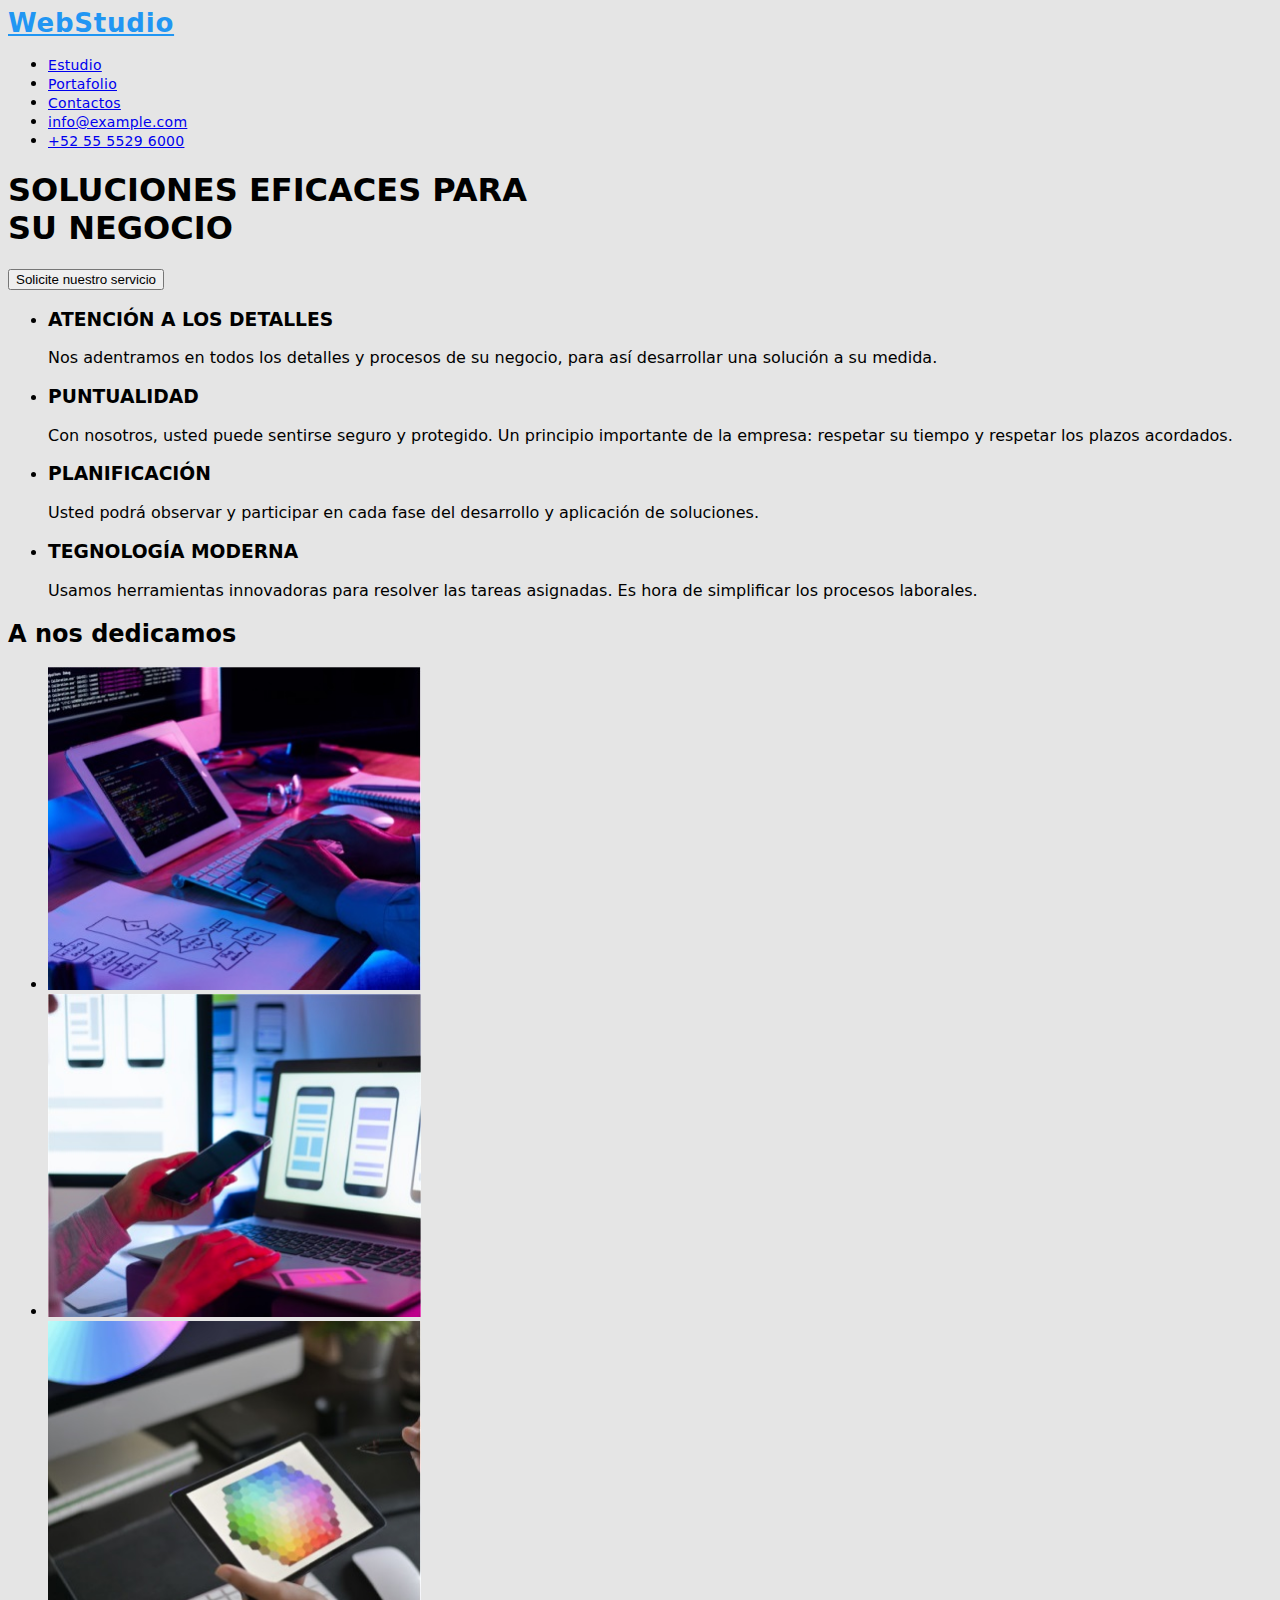
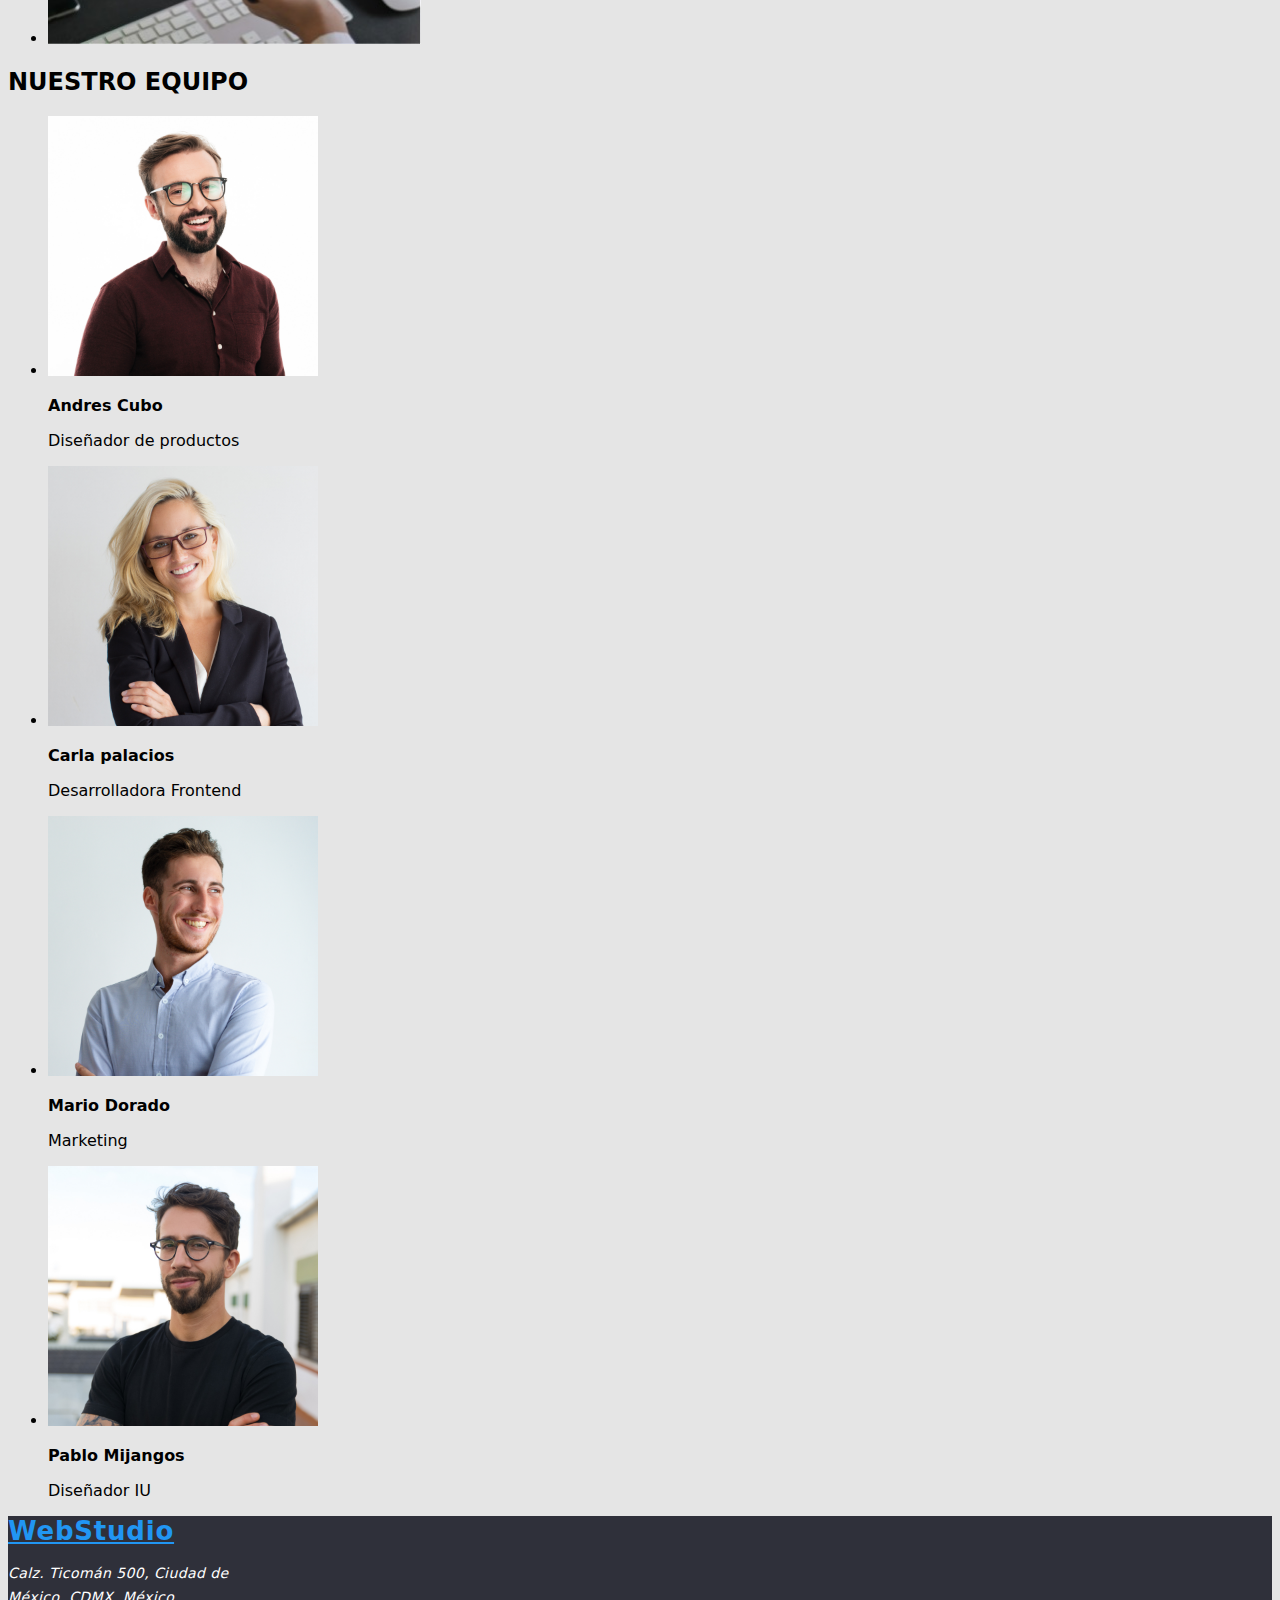
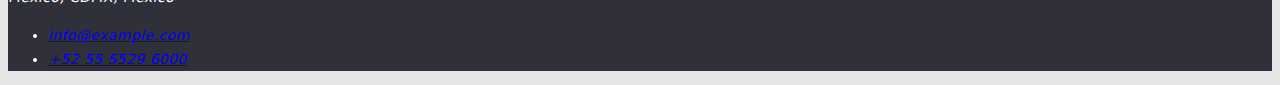
==== index.html @ b6fea5d9 "Cambio nombres y la carpeta estaban las imagenes" ====
<!DOCTYPE html>
<html lang="en">
  <head>
    <meta charset="UTF-8" />
    <meta http-equiv="X-UA-Compatible" content="IE=edge" />
    <meta name="viewport" content="width=device-width, initial-scale=1.0" />
    <title>Tarea de Casa</title>
    <link rel="stylesheet" href="css/styles.css" />
  </head>
  <body>
    <header>
      <nav>
        <a class="header-webstudio" href="WebStudio"> WebStudio</a>
        <ul>
          <li>
            <a class="header-text" href="./index.html"> Estudio</a>
          </li>
          <li>
            <a class="header-text" href="./portafolio.html"> Portafolio</a>
          </li>
          <li>
            <a class="header-text" href="Contactos"> Contactos</a>
          </li>
          <li>
            <a class="header-text" href="info@example.com">
              info@example.com
            </a>
          </li>
          <li>
            <a class="header-text" href="+525555296000"> +52 55 5529 6000 </a>
          </li>
        </ul>
      </nav>
    </header>
    <main>
      <section class="heroes">
        <h1 class="heroes-title">
          SOLUCIONES EFICACES PARA <br />
          SU NEGOCIO
        </h1>
        <button class="heroes-button" type="button">
          Solicite nuestro servicio
        </button>
      </section>
      <!--Grupo 1-->
      <section>
        <ul>
          <li>
            <h3 class="indicators-title">ATENCIÓN A LOS DETALLES</h3>
            <p class="indicators-text">
              Nos adentramos en todos los detalles y procesos de su negocio,
              para así desarrollar una solución a su medida.
            </p>
          </li>
          <li>
            <h3 class="indicators-title">PUNTUALIDAD</h3>
            <p class="indicators-text">
              Con nosotros, usted puede sentirse seguro y protegido. Un
              principio importante de la empresa: respetar su tiempo y respetar
              los plazos acordados.
            </p>
          </li>
          <li>
            <h3 class="indicators-title">PLANIFICACIÓN</h3>
            <p class="indicators-text">
              Usted podrá observar y participar en cada fase del desarrollo y
              aplicación de soluciones.
            </p>
          </li>
          <li>
            <h3 class="indicators-title">TEGNOLOGÍA MODERNA</h3>
            <p class="indicators-text">
              Usamos herramientas innovadoras para resolver las tareas
              asignadas. Es hora de simplificar los procesos laborales.
            </p>
          </li>
        </ul>
      </section>
      <!--Grupo 3-->
      <section>
        <h2 class="dedicate-title">A nos dedicamos</h2>
        <ul>
          <!--imagen 1-->
          <li>
            <img
              src="images.index/computablet1.jpg"
              alt="Computer"
              width="373"
              height="323"
            />
          </li>
          <!--imagen 3-->
          <li>
            <img
              src="images.index/compucelular2.jpg"
              alt="Computer"
              width="373"
              height="323"
            />
          </li>
          <!--imagen 4-->
          <li>
            <img
              src="images.index/tabletpaletacolores.jpg"
              alt="Computer"
              width="373"
              height="323"
            />
          </li>
        </ul>
      </section>
      <!--Grupo 2-->
      <section>
        <h2>NUESTRO EQUIPO</h2>
        <!--Tarjetas del equipo-->
        <ul>
          <!--Tarjeta 1-->
          <li>
            <img
              src="images.index/andrescubos.jpg"
              alt="Andres Cubos. Product designer"
              width="270"
              height="260"
            />
            <p class="name-employee"><b>Andres Cubo</b></p>
            <p class="function-employee">Diseñador de productos</p>
          </li>
          <!--Tarjeta 2-->
          <li>
            <img
              src="images.index/carlapalacios.jpg"
              alt="Carla Palacios. Front end developer"
              width="270"
              height="260"
            />
            <p class="name-employee"><b>Carla palacios</b></p>
            <p class="function-employee">Desarrolladora Frontend</p>
          </li>
          <!--Tarjeta 3-->
          <li>
            <img
              src="images.index/mariodorado.jpg"
              alt="Mario dorado. Marketing"
              width="270"
              height="260"
            />
            <p class="name-employee"><b>Mario Dorado</b></p>
            <p class="function-employee">Marketing</p>
          </li>
          <!--Tarjeta 4-->
          <li>
            <img
              src="images.index/pablomijangos.jpg"
              alt="Pablo Mijangos. Designer IU"
              width="270"
              height="260"
            />
            <p class="name-employee"><b>Pablo Mijangos</b></p>
            <p class="function-employee">Diseñador IU</p>
          </li>
        </ul>
      </section>
    </main>
    <!--Base-->
    <footer>
      <a class="header-webstudio" href="WebStudio"> WebStudio</a>
      <address>
        <p class="contents-footer-direction">
          Calz. Ticomán 500, Ciudad de <br />México, CDMX, México
        </p>
        <ul>
          <li>
            <a class="contents-footer-contact" href="info@example.com">
              info@example.com</a
            >
          </li>
          <li>
            <a class="contents-footer-contact" href="+525555296000">
              +52 55 5529 6000
            </a>
          </li>
        </ul>
      </address>
    </footer>
  </body>
</html>
---- css/styles.css ----
body {
  background-color: #e5e5e5;
  font-family: system-ui, -apple-system, BlinkMacSystemFont, 'Segoe UI', Roboto,
    Oxygen, Ubuntu, Cantarell, 'Open Sans', 'Helvetica Neue', sans-serif;
}

.header-webstudio {
  color: #2196f3;
  font-size: 26px;
  font-weight: 700;
  line-height: 31px;
  letter-spacing: 0.03em;
  text-align: left;
}

.header-text {
  font-size: 14px;
  font-weight: 500;
  line-height: 16px;
  letter-spacing: 0.02em;
  text-align: left;
}

.filter-briefcase {
  font-size: 16px;
  font-weight: 500;
  line-height: 26px;
  letter-spacing: 0.03em;
  text-align: center;
}

.title-information {
  font-size: 18px;
  font-weight: 700;
  line-height: 36px;
  letter-spacing: 0.06em;
  text-align: left;
}

.contens-information {
  color: #757575;
  font-size: 16px;
  font-weight: 400;
  line-height: 30px;
  letter-spacing: 0.03em;
  text-align: left;
}

footer {
  color: white;
  background-color: #2f303a;
  font-size: 14px;
  font-weight: 400;
  line-height: 24px;
  letter-spacing: 0.03em;
  text-align: left;
}

.a-footer {
  color: #ffffff99;
}
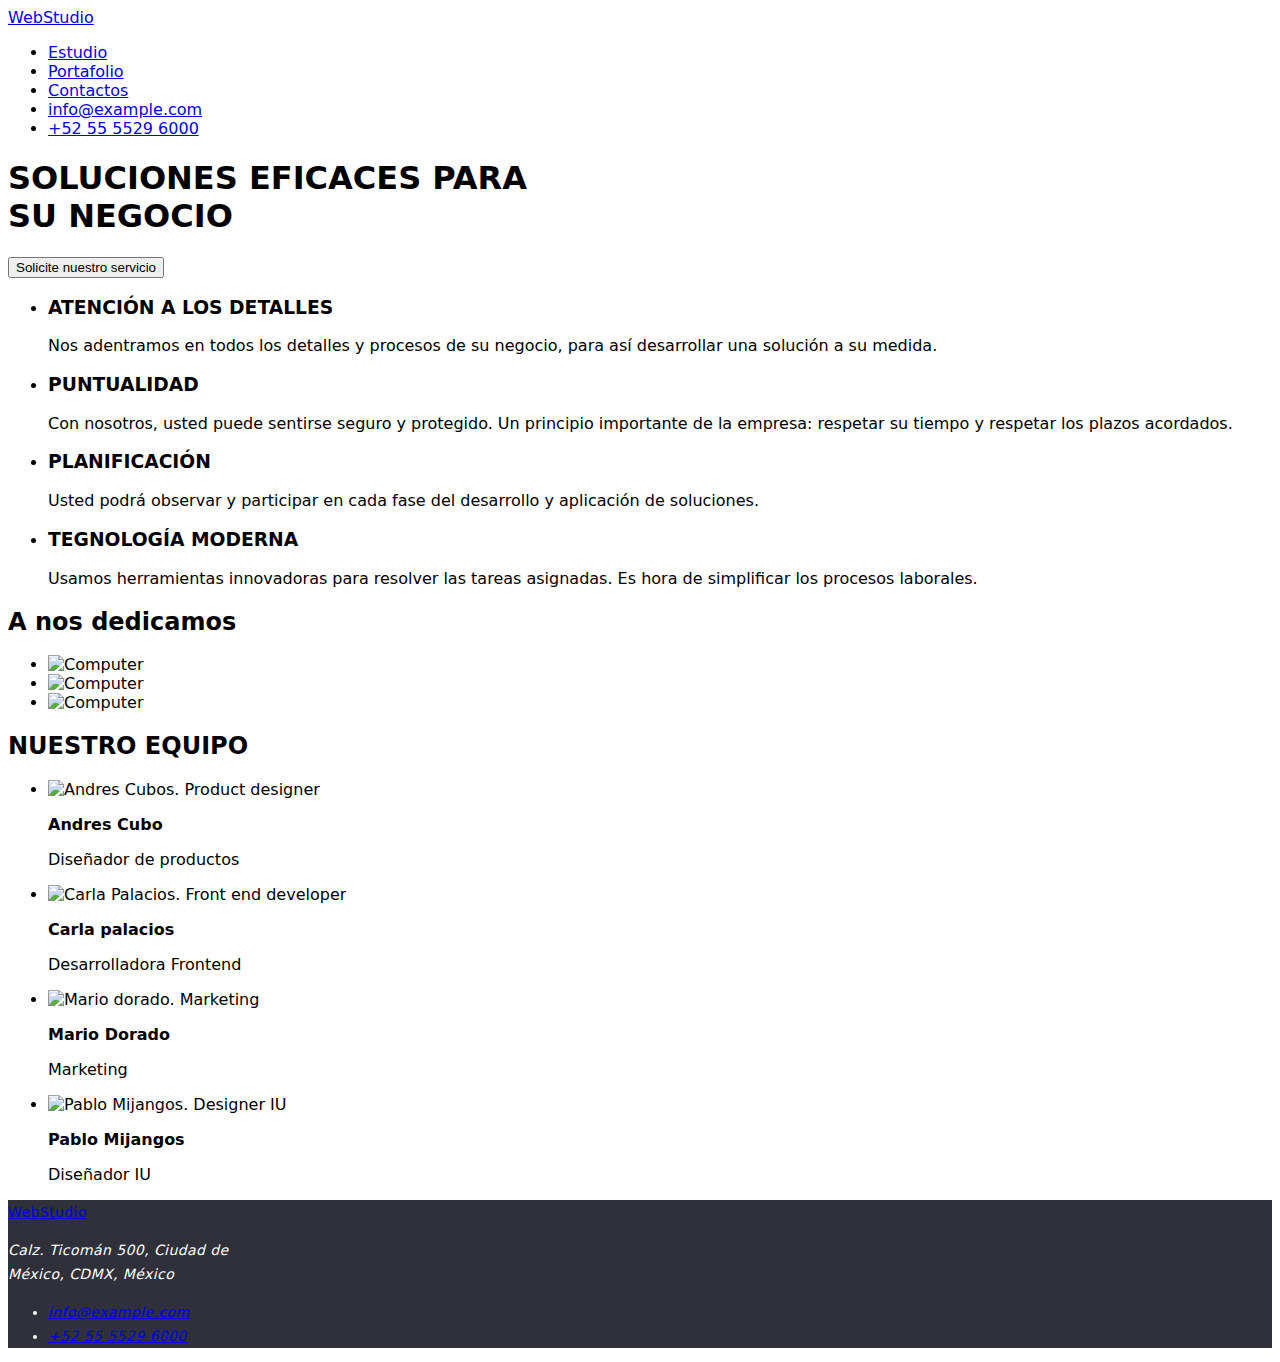
==== commit 4f17a191: "Cambios para que se permita apreciar las fuentes" ====
--- a/index.html
+++ b/index.html
@@ -6,6 +6,12 @@
     <meta name="viewport" content="width=device-width, initial-scale=1.0" />
     <title>Tarea de Casa</title>
     <link rel="stylesheet" href="css/styles.css" />
+    <link rel="preconnect" href="https://fonts.googleapis.com" />
+    <link rel="preconnect" href="https://fonts.gstatic.com" crossorigin />
+    <link
+      href="https://fonts.googleapis.com/css2?family=Raleway:wght@700&family=Roboto:wght@400;500;700;900&display=swap"
+      rel="stylesheet"
+    />
   </head>
   <body>
     <header>
@@ -78,12 +84,12 @@
       </section>
       <!--Grupo 3-->
       <section>
-        <h2 class="dedicate-title">A nos dedicamos</h2>
+        <h2 class="dedicate-our-title">A nos dedicamos</h2>
         <ul>
           <!--imagen 1-->
           <li>
             <img
-              src="images.index/computablet1.jpg"
+              src="./images/computablet1.jpg"
               alt="Computer"
               width="373"
               height="323"
@@ -92,7 +98,7 @@
           <!--imagen 3-->
           <li>
             <img
-              src="images.index/compucelular2.jpg"
+              src="./images/compucelular2.jpg"
               alt="Computer"
               width="373"
               height="323"
@@ -101,7 +107,7 @@
           <!--imagen 4-->
           <li>
             <img
-              src="images.index/tabletpaletacolores.jpg"
+              src="./images/tabletpaletacolores.jpg"
               alt="Computer"
               width="373"
               height="323"
@@ -111,13 +117,13 @@
       </section>
       <!--Grupo 2-->
       <section>
-        <h2>NUESTRO EQUIPO</h2>
+        <h2 class="dedicate-our-title">NUESTRO EQUIPO</h2>
         <!--Tarjetas del equipo-->
         <ul>
           <!--Tarjeta 1-->
           <li>
             <img
-              src="images.index/andrescubos.jpg"
+              src="./images/andrescubos.jpg"
               alt="Andres Cubos. Product designer"
               width="270"
               height="260"
@@ -128,7 +134,7 @@
           <!--Tarjeta 2-->
           <li>
             <img
-              src="images.index/carlapalacios.jpg"
+              src="./images/carlapalacios.jpg"
               alt="Carla Palacios. Front end developer"
               width="270"
               height="260"
@@ -139,7 +145,7 @@
           <!--Tarjeta 3-->
           <li>
             <img
-              src="images.index/mariodorado.jpg"
+              src="./images/mariodorado.jpg"
               alt="Mario dorado. Marketing"
               width="270"
               height="260"
@@ -150,7 +156,7 @@
           <!--Tarjeta 4-->
           <li>
             <img
-              src="images.index/pablomijangos.jpg"
+              src="./images/pablomijangos.jpg"
               alt="Pablo Mijangos. Designer IU"
               width="270"
               height="260"
@@ -165,19 +171,15 @@
     <footer>
       <a class="header-webstudio" href="WebStudio"> WebStudio</a>
       <address>
-        <p class="contents-footer-direction">
+        <p class="p-footer">
           Calz. Ticomán 500, Ciudad de <br />México, CDMX, México
         </p>
         <ul>
           <li>
-            <a class="contents-footer-contact" href="info@example.com">
-              info@example.com</a
-            >
+            <a class="a-footer" href="info@example.com"> info@example.com</a>
           </li>
           <li>
-            <a class="contents-footer-contact" href="+525555296000">
-              +52 55 5529 6000
-            </a>
+            <a class="a-footer" href="+525555296000"> +52 55 5529 6000 </a>
           </li>
         </ul>
       </address>
--- a/css/styles.css
+++ b/css/styles.css
@@ -1,10 +1,11 @@
 body {
-  background-color: #e5e5e5;
   font-family: system-ui, -apple-system, BlinkMacSystemFont, 'Segoe UI', Roboto,
     Oxygen, Ubuntu, Cantarell, 'Open Sans', 'Helvetica Neue', sans-serif;
 }
 
-.header-webstudio {
+.header-webstudio:hover,
+.header-webstudio:focus {
+  font-family: 'Raleway', sans-serif;
   color: #2196f3;
   font-size: 26px;
   font-weight: 700;
@@ -13,7 +14,9 @@
   text-align: left;
 }
 
-.header-text {
+.header-text:hover,
+.header-text:focus {
+  background-color: #2196f3;
   font-size: 14px;
   font-weight: 500;
   line-height: 16px;
@@ -21,7 +24,11 @@
   text-align: left;
 }
 
-.filter-briefcase {
+.filter-briefcase:hover,
+.filter-briefcase:focus {
+  color: white;
+  border-radius: 4px;
+  background-color: #2196f3;
   font-size: 16px;
   font-weight: 500;
   line-height: 26px;
@@ -30,6 +37,7 @@
 }
 
 .title-information {
+  cursor: pointer;
   font-size: 18px;
   font-weight: 700;
   line-height: 36px;
@@ -38,9 +46,9 @@
 }
 
 .contens-information {
+  cursor: pointer;
   color: #757575;
   font-size: 16px;
-  font-weight: 400;
   line-height: 30px;
   letter-spacing: 0.03em;
   text-align: left;
@@ -56,6 +64,18 @@
   text-align: left;
 }
 
-.a-footer {
+.a-footer:hover,
+.a-footer:focus {
+  background-color: #2196f3;
   color: #ffffff99;
 }
+
+.p-footer:hover,
+.p-footer:focus {
+  background-color: #2196f3;
+  font-size: 14px;
+  font-weight: 400;
+  line-height: 24px;
+  letter-spacing: 0.03em;
+  text-align: left;
+}
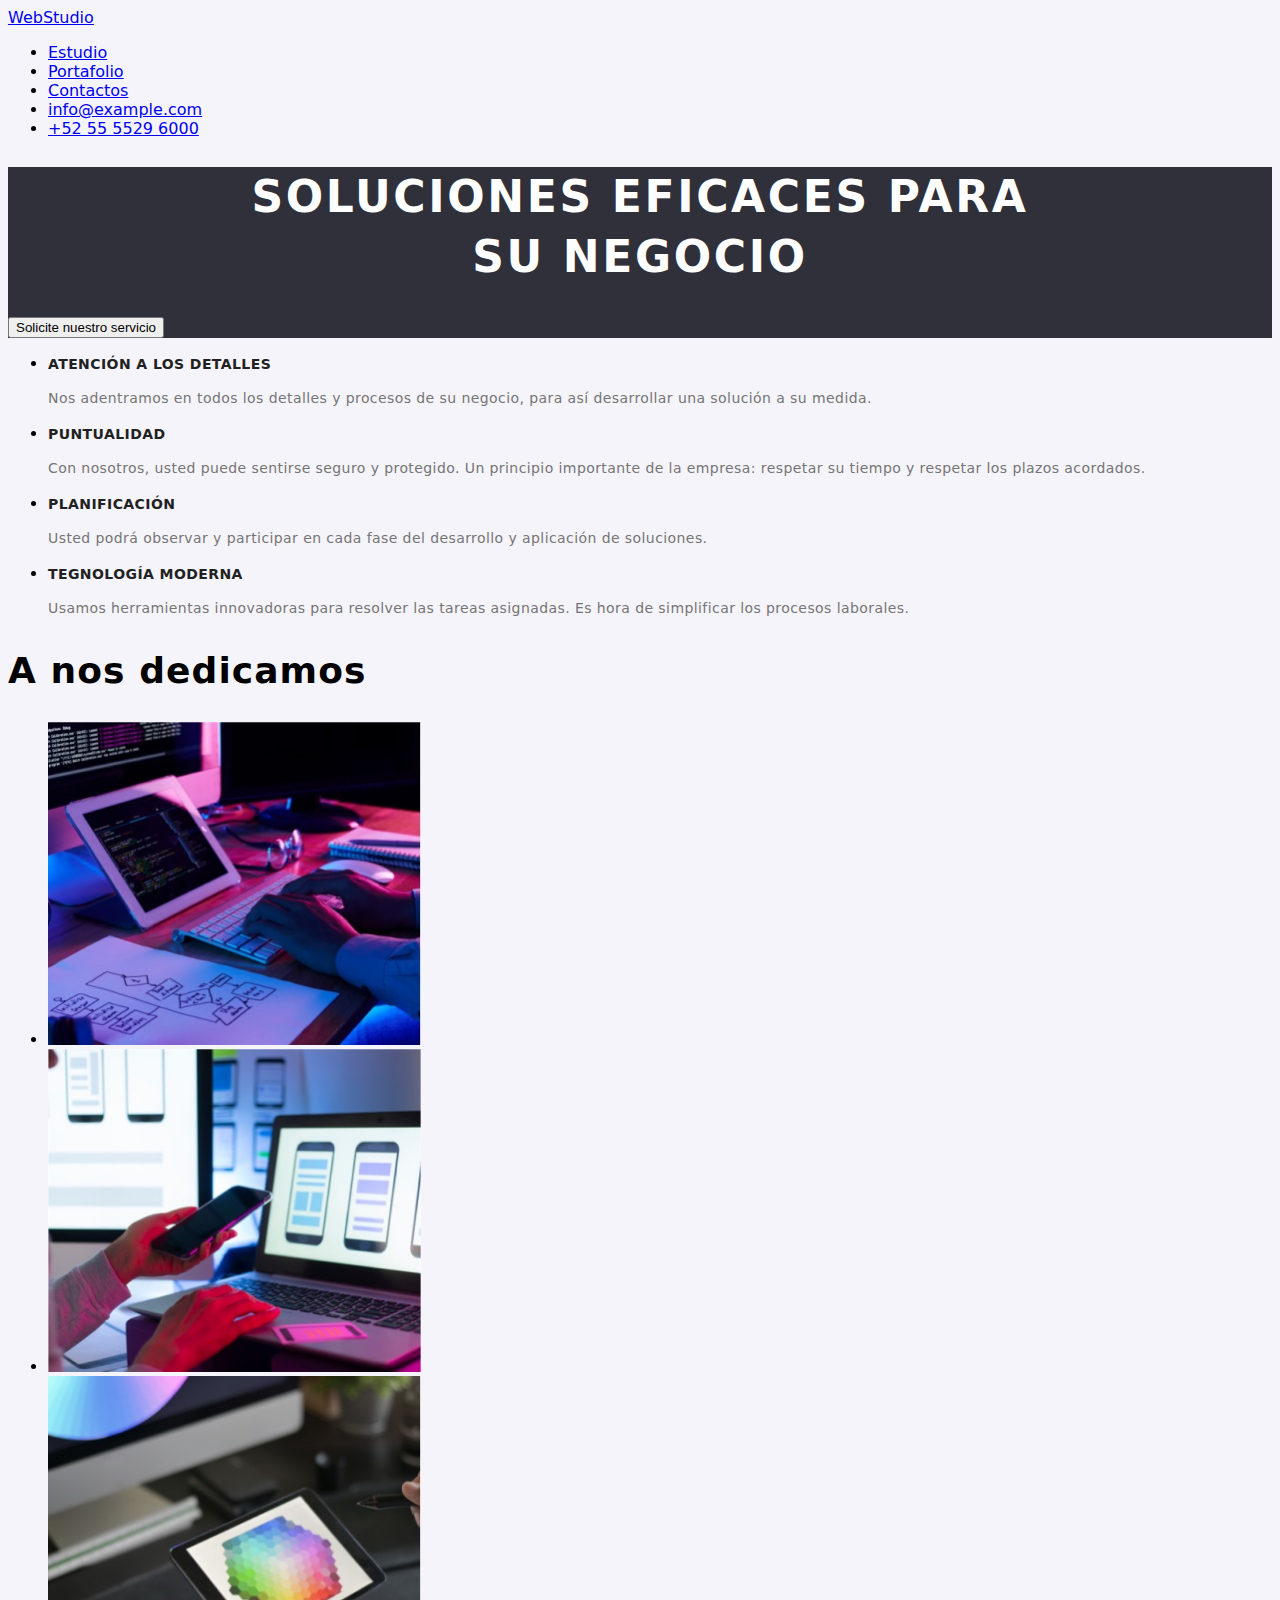
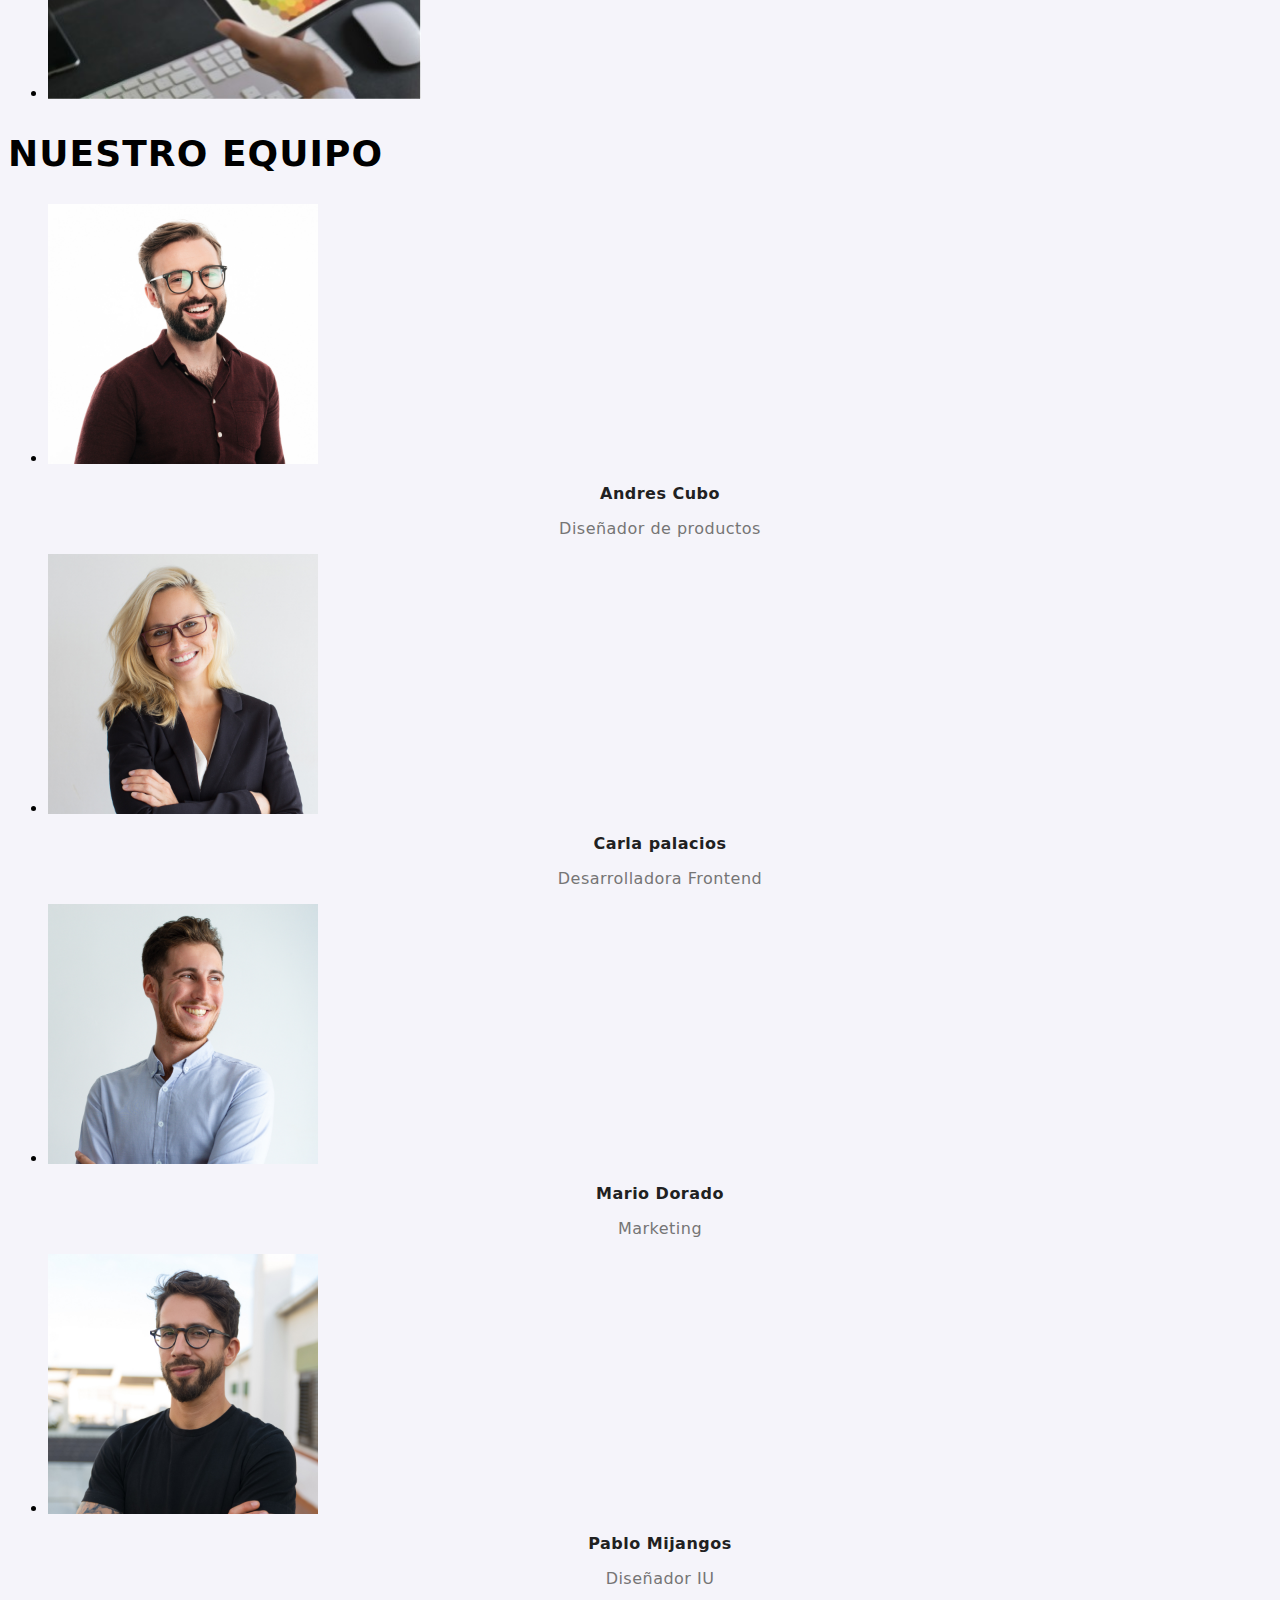
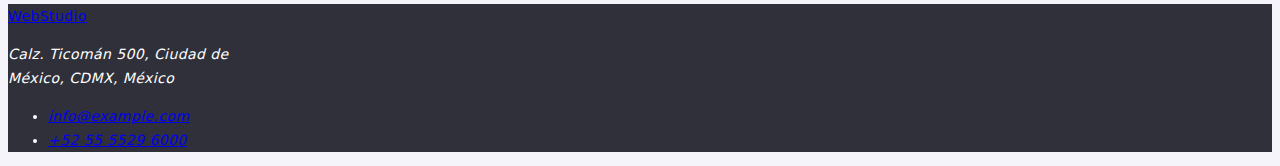
==== commit 2c4cb8cb: "agregar styles de index" ====
--- a/index.html
+++ b/index.html
@@ -5,7 +5,7 @@
     <meta http-equiv="X-UA-Compatible" content="IE=edge" />
     <meta name="viewport" content="width=device-width, initial-scale=1.0" />
     <title>Tarea de Casa</title>
-    <link rel="stylesheet" href="css/styles.css" />
+    <link rel="stylesheet" href="css/styless.css" />
     <link rel="preconnect" href="https://fonts.googleapis.com" />
     <link rel="preconnect" href="https://fonts.gstatic.com" crossorigin />
     <link
--- a/css/styless.css
+++ b/css/styless.css
@@ -0,0 +1,119 @@
+body {
+  background-color: #f5f4fa;
+  font-family: system-ui, -apple-system, BlinkMacSystemFont, 'Segoe UI', Roboto,
+    Oxygen, Ubuntu, Cantarell, 'Open Sans', 'Helvetica Neue', sans-serif;
+}
+
+.header-webstudio:hover,
+.header-webstudio:focus {
+  font-family: 'Raleway', sans-serif;
+  color: #2196f3;
+  font-size: 26px;
+  font-weight: 700;
+  line-height: 31px;
+  letter-spacing: 0.03em;
+  text-align: left;
+}
+
+.header-text:hover,
+.header-text:focus {
+  background-color: #2196f3;
+  font-size: 14px;
+  font-weight: 500;
+  line-height: 16px;
+  letter-spacing: 0.02em;
+  text-align: left;
+}
+
+.heroes {
+  background-color: #2f303a;
+}
+
+.heroes-title {
+  color: white;
+  font-size: 44px;
+  font-weight: 900;
+  line-height: 60px;
+  letter-spacing: 0.06em;
+  text-align: center;
+}
+
+.heroes-button:hover,
+.heroes-button:focus {
+  background-color: #2196f3;
+  color: white;
+  font-size: 16px;
+  font-weight: 700;
+  line-height: 30px;
+  letter-spacing: 0.06em;
+  text-align: center;
+}
+
+.indicators-title {
+  color: #212121;
+  font-size: 14px;
+  font-weight: 700;
+  line-height: 16px;
+  letter-spacing: 0.03em;
+  text-align: left;
+}
+
+.indicators-text {
+  color: #757575;
+  font-size: 14px;
+  font-weight: 400;
+  line-height: 24px;
+  letter-spacing: 0.03em;
+  text-align: left;
+}
+
+.dedicate-our-title {
+  font-size: 36px;
+  font-weight: 700;
+  line-height: 42px;
+  letter-spacing: 0.03em;
+}
+
+.name-employee {
+  color: #212121;
+  font-size: 16px;
+  font-weight: 500;
+  line-height: 19px;
+  letter-spacing: 0.03em;
+  text-align: center;
+}
+
+.function-employee {
+  color: #757575;
+  font-size: 16px;
+  font-weight: 400;
+  line-height: 19px;
+  letter-spacing: 0.03em;
+  text-align: center;
+}
+
+footer {
+  color: white;
+  background-color: #2f303a;
+  font-size: 14px;
+  font-weight: 400;
+  line-height: 24px;
+  letter-spacing: 0.03em;
+  text-align: left;
+}
+
+.a-footer:hover,
+.a-footer:focus {
+  background-color: #2196f3;
+  color: #ffffff99;
+}
+
+.p-footer:hover,
+.p-footer:focus {
+  background-color: #2196f3;
+  font-size: 14px;
+  font-weight: 400;
+  line-height: 24px;
+  letter-spacing: 0.03em;
+  text-align: left;
+}
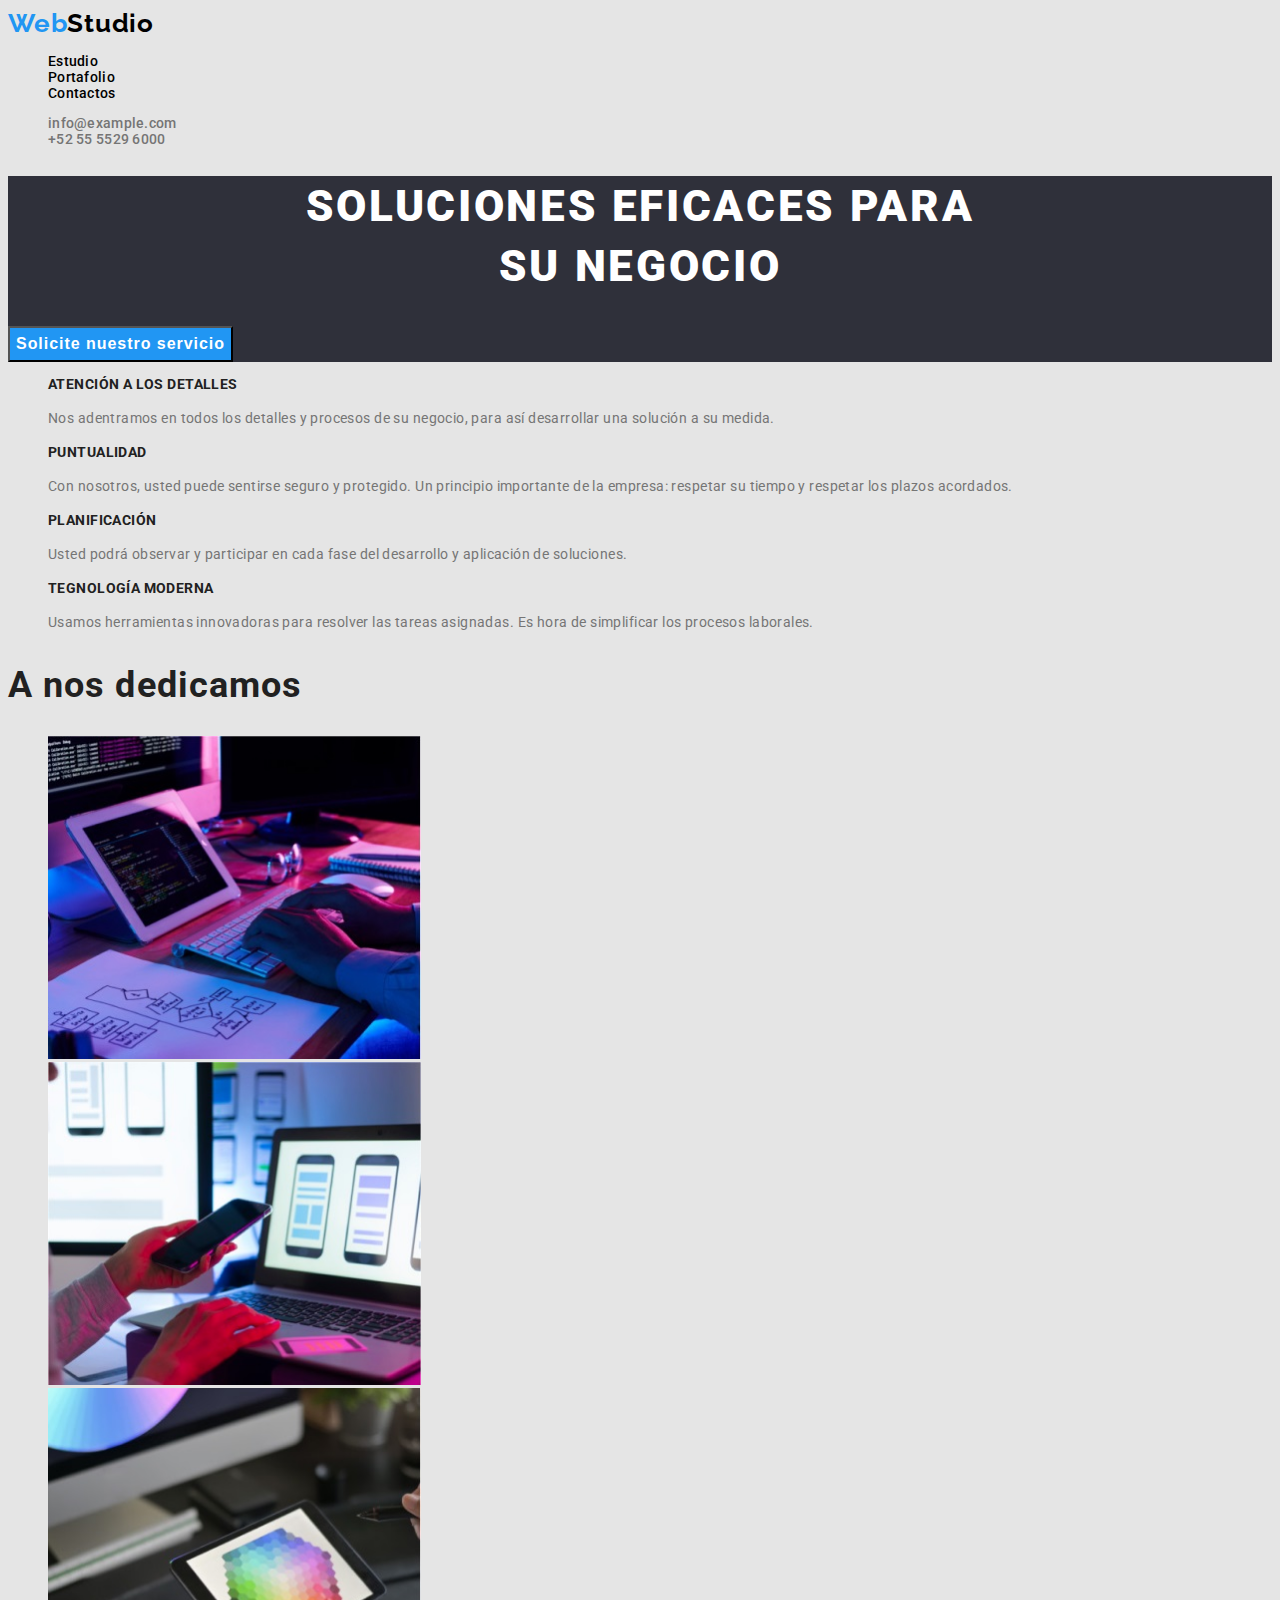
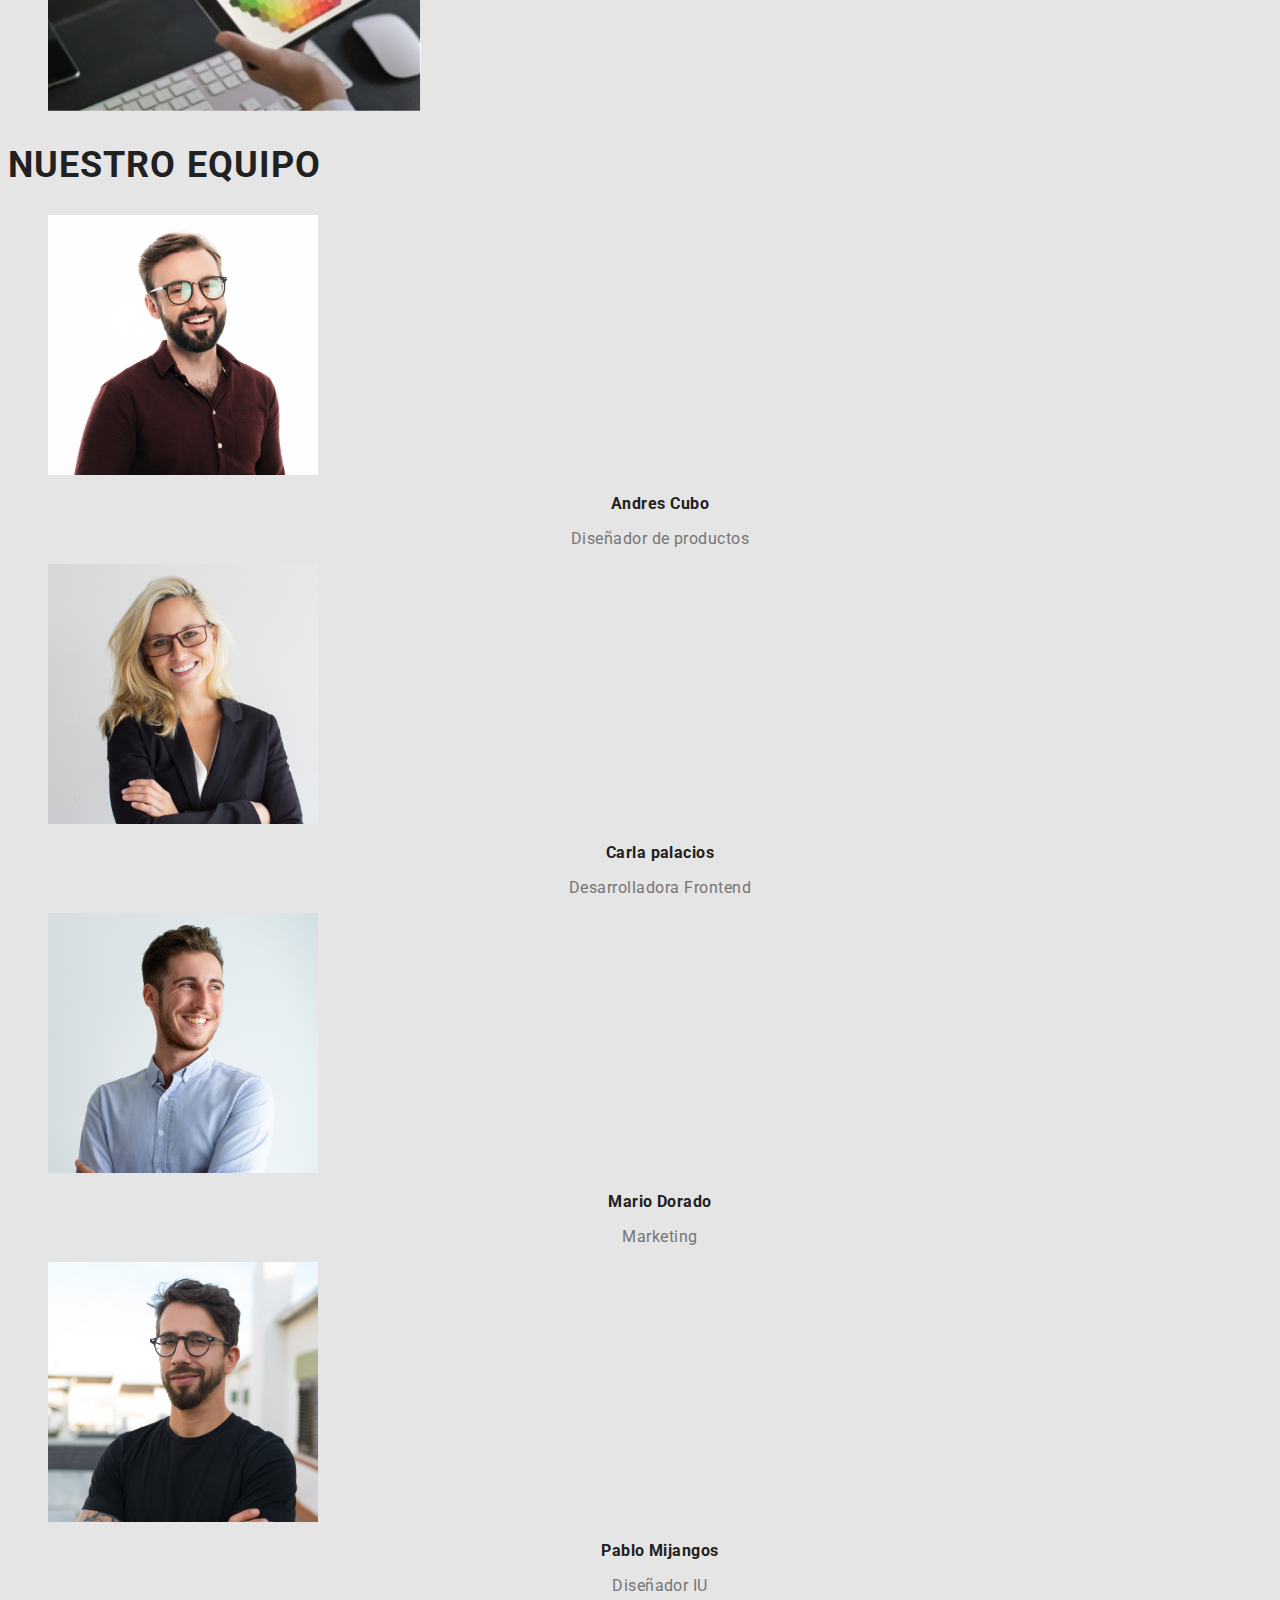
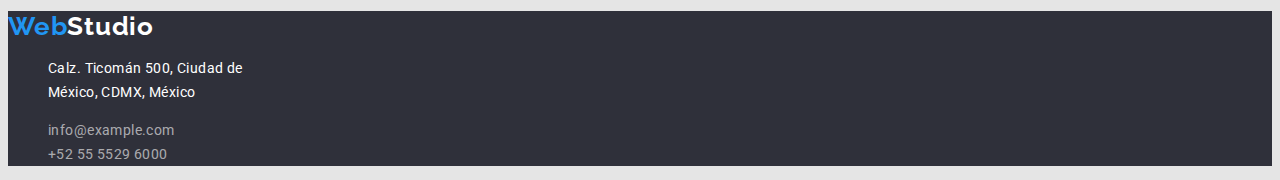
==== commit a4e3e186: "Cambios pertinentes para entrega 5" ====
--- a/index.html
+++ b/index.html
@@ -16,7 +16,10 @@
   <body>
     <header>
       <nav>
-        <a class="header-webstudio" href="WebStudio"> WebStudio</a>
+        <a class="header-webstudio" href="webStudio">
+          <span style="color: #2196f3">Web</span
+          ><span style="color: black">Studio</span></a
+        >
         <ul>
           <li>
             <a class="header-text" href="./index.html"> Estudio</a>
@@ -27,13 +30,15 @@
           <li>
             <a class="header-text" href="Contactos"> Contactos</a>
           </li>
+        </ul>
+        <ul>
           <li>
-            <a class="header-text" href="info@example.com">
+            <a class="a-header-text" href="info@example.com">
               info@example.com
             </a>
           </li>
           <li>
-            <a class="header-text" href="+525555296000"> +52 55 5529 6000 </a>
+            <a class="a-header-text" href="+525555296000"> +52 55 5529 6000 </a>
           </li>
         </ul>
       </nav>
@@ -169,7 +174,10 @@
     </main>
     <!--Base-->
     <footer>
-      <a class="header-webstudio" href="WebStudio"> WebStudio</a>
+      <a class="header-webstudio" href="webStudio">
+        <span style="color: #2196f3">Web</span
+        ><span style="color: white">Studio</span></a
+      >
       <address>
         <p class="p-footer">
           Calz. Ticomán 500, Ciudad de <br />México, CDMX, México
--- a/css/styless.css
+++ b/css/styless.css
@@ -1,11 +1,23 @@
 body {
-  background-color: #f5f4fa;
-  font-family: system-ui, -apple-system, BlinkMacSystemFont, 'Segoe UI', Roboto,
-    Oxygen, Ubuntu, Cantarell, 'Open Sans', 'Helvetica Neue', sans-serif;
+  font-size: 14px;
+  font-family: 'Roboto', sans-serif;
+  letter-spacing: 0.03em;
+  color: #212121;
+  background-color: #e5e5e5;
 }
 
-.header-webstudio:hover,
-.header-webstudio:focus {
+ul {
+  list-style: none;
+}
+
+a:link {
+  text-decoration: none;
+}
+a:visited {
+  text-decoration: none;
+}
+
+.header-webstudio {
   font-family: 'Raleway', sans-serif;
   color: #2196f3;
   font-size: 26px;
@@ -15,14 +27,21 @@
   text-align: left;
 }
 
-.header-text:hover,
-.header-text:focus {
-  background-color: #2196f3;
+.header-text {
+  color: black;
   font-size: 14px;
   font-weight: 500;
   line-height: 16px;
   letter-spacing: 0.02em;
   text-align: left;
+}
+
+.a-header-text {
+  color: #757575;
+  font-weight: 500;
+  font-size: 14px;
+  line-height: 16px;
+  letter-spacing: 0.02em;
 }
 
 .heroes {
@@ -38,8 +57,7 @@
   text-align: center;
 }
 
-.heroes-button:hover,
-.heroes-button:focus {
+.heroes-button {
   background-color: #2196f3;
   color: white;
   font-size: 16px;
@@ -102,18 +120,20 @@
   text-align: left;
 }
 
-.a-footer:hover,
-.a-footer:focus {
-  background-color: #2196f3;
-  color: #ffffff99;
+.a-footer {
+  font-style: normal;
+  font-weight: 400;
+  font-size: 14px;
+  line-height: 24px;
+  color: rgba(255, 255, 255, 0.6);
+  text-align: left;
 }
 
-.p-footer:hover,
-.p-footer:focus {
-  background-color: #2196f3;
+.p-footer {
+  font-style: normal;
   font-size: 14px;
   font-weight: 400;
   line-height: 24px;
   letter-spacing: 0.03em;
-  text-align: left;
+  margin-left: 40px;
 }
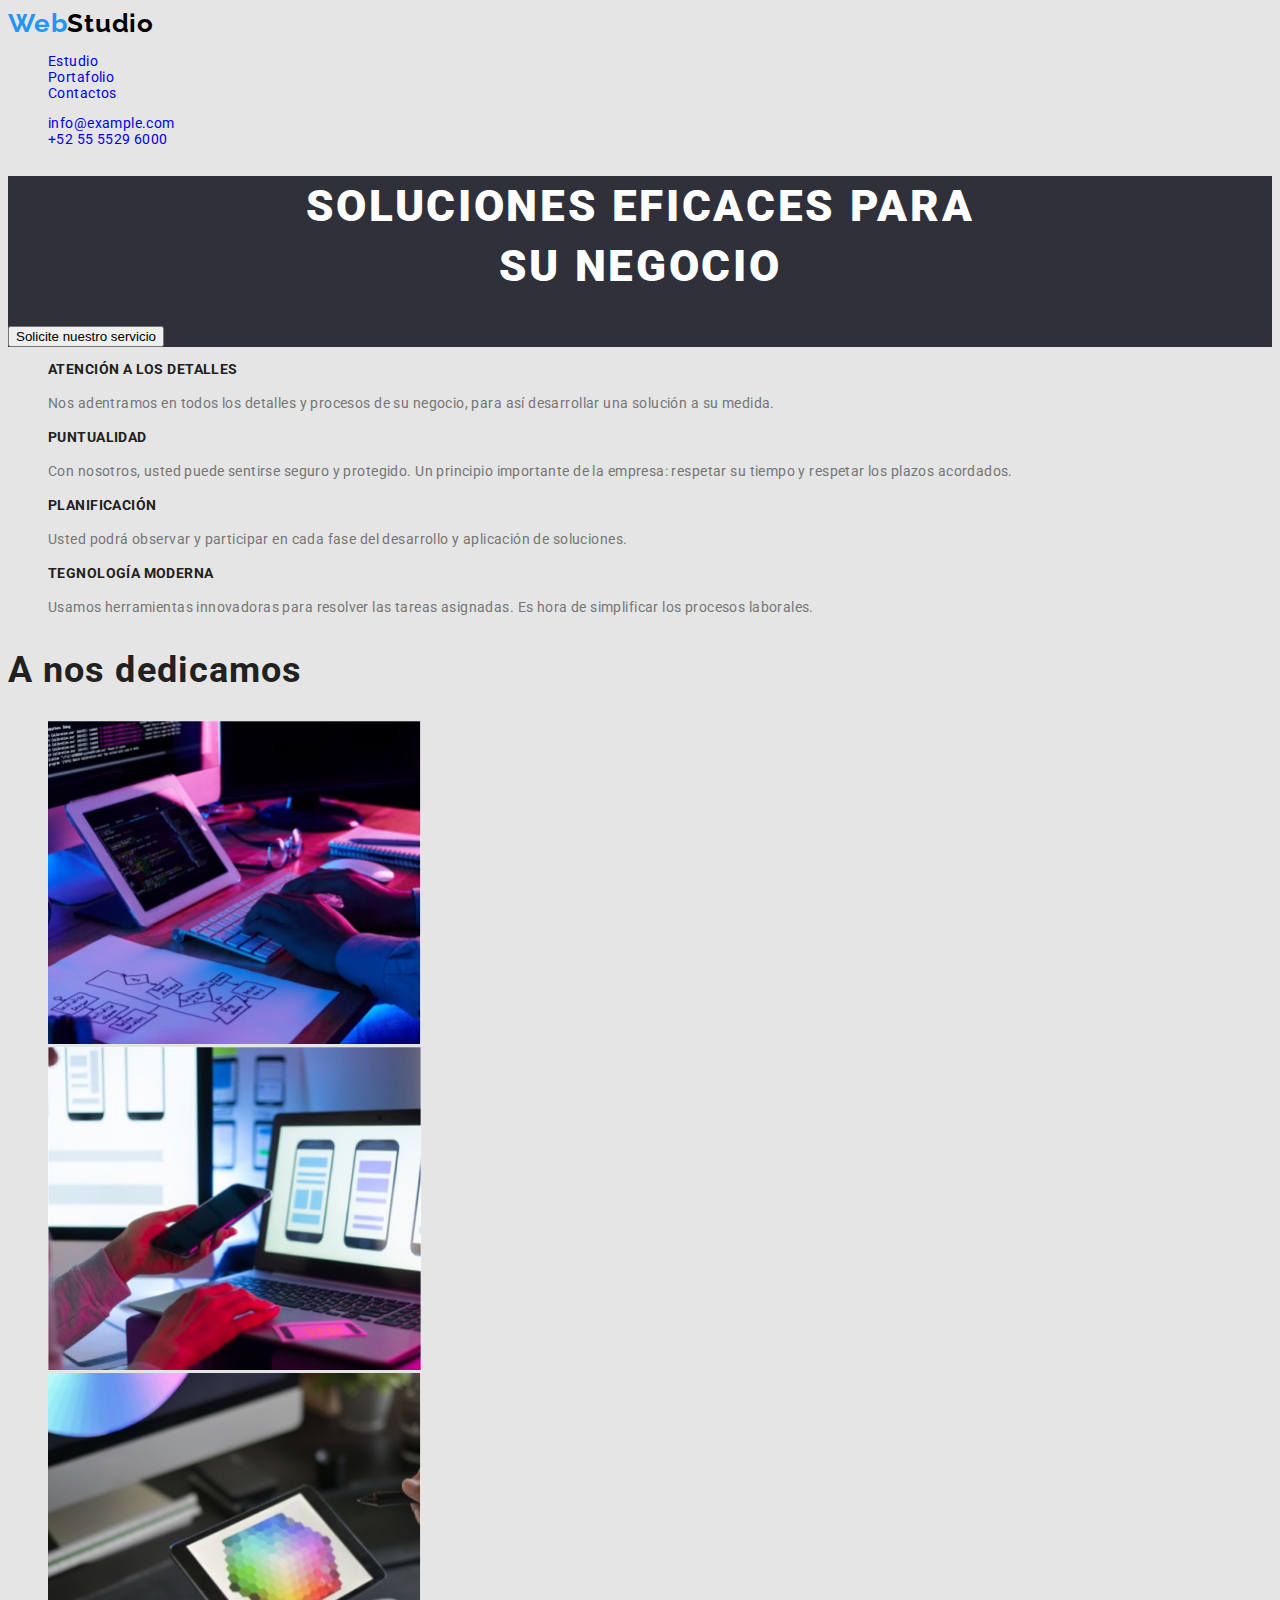
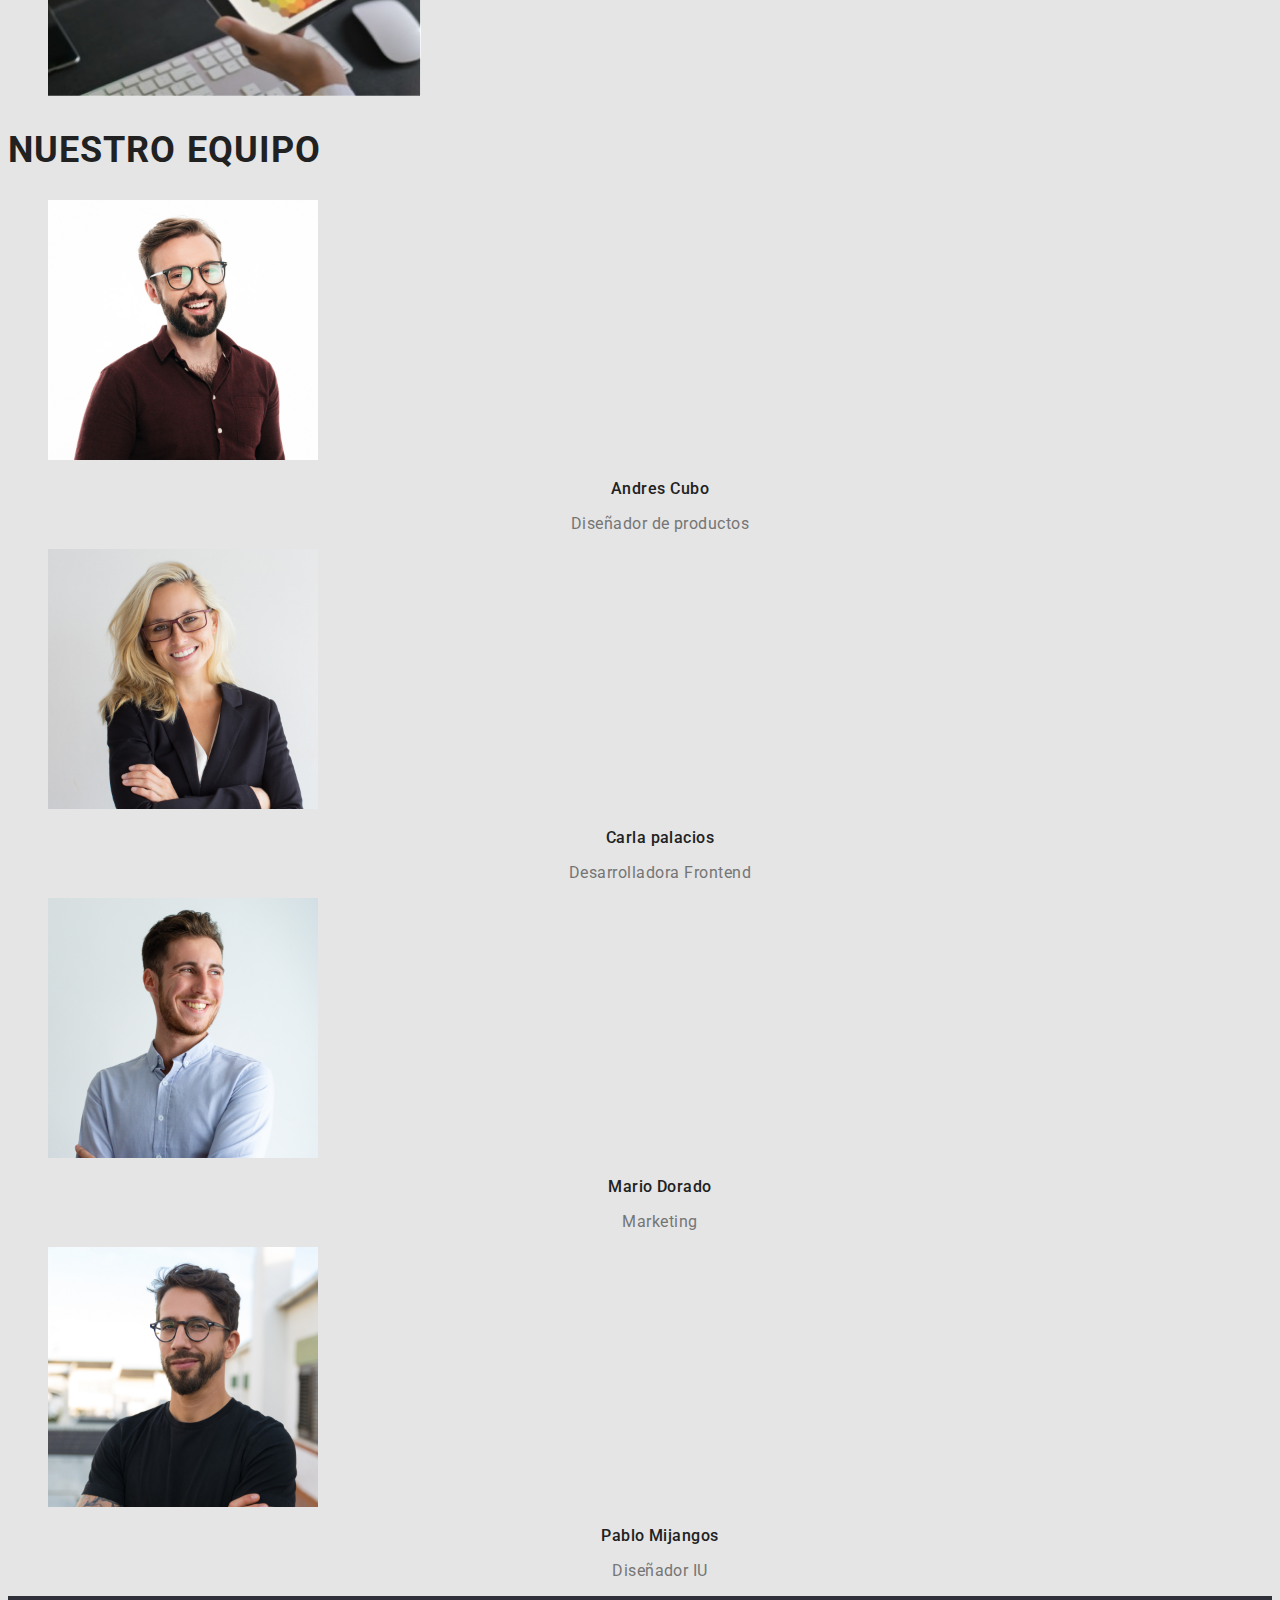
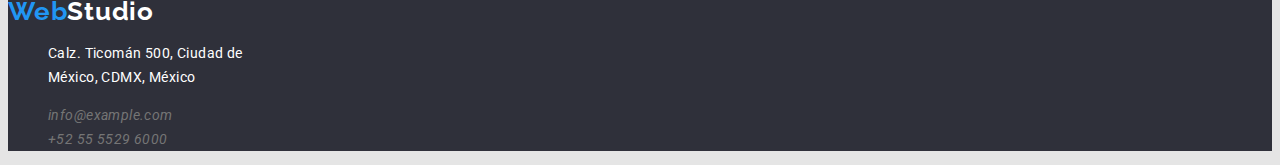
==== commit 2b2c035c: "Cambios necesarios dados por el instructor en entrega 5" ====
--- a/index.html
+++ b/index.html
@@ -129,44 +129,44 @@
           <li>
             <img
               src="./images/andrescubos.jpg"
-              alt="Andres Cubos. Product designer"
-              width="270"
-              height="260"
-            />
-            <p class="name-employee"><b>Andres Cubo</b></p>
+              alt="Primer Miembro del Equipo"
+              width="270"
+              height="260"
+            />
+            <h3 class="name-employee">Andres Cubo</h3>
             <p class="function-employee">Diseñador de productos</p>
           </li>
           <!--Tarjeta 2-->
           <li>
             <img
               src="./images/carlapalacios.jpg"
-              alt="Carla Palacios. Front end developer"
-              width="270"
-              height="260"
-            />
-            <p class="name-employee"><b>Carla palacios</b></p>
+              alt="Segundo Miembro del Equipo"
+              width="270"
+              height="260"
+            />
+            <h3 class="name-employee">Carla palacios</h3>
             <p class="function-employee">Desarrolladora Frontend</p>
           </li>
           <!--Tarjeta 3-->
           <li>
             <img
               src="./images/mariodorado.jpg"
-              alt="Mario dorado. Marketing"
-              width="270"
-              height="260"
-            />
-            <p class="name-employee"><b>Mario Dorado</b></p>
+              alt="Tercer Miembro del Equipo"
+              width="270"
+              height="260"
+            />
+            <h3 class="name-employee">Mario Dorado</h3>
             <p class="function-employee">Marketing</p>
           </li>
           <!--Tarjeta 4-->
           <li>
             <img
               src="./images/pablomijangos.jpg"
-              alt="Pablo Mijangos. Designer IU"
-              width="270"
-              height="260"
-            />
-            <p class="name-employee"><b>Pablo Mijangos</b></p>
+              alt="cuarto Miembro del Equipo"
+              width="270"
+              height="260"
+            />
+            <h3 class="name-employee">Pablo Mijangos</h3>
             <p class="function-employee">Diseñador IU</p>
           </li>
         </ul>
@@ -184,10 +184,14 @@
         </p>
         <ul>
           <li>
-            <a class="a-footer" href="info@example.com"> info@example.com</a>
-          </li>
-          <li>
-            <a class="a-footer" href="+525555296000"> +52 55 5529 6000 </a>
+            <a style="color: #757575" class="a-footer" href="info@example.com">
+              info@example.com</a
+            >
+          </li>
+          <li>
+            <a style="color: #757575" class="a-footer" href="+525555296000">
+              +52 55 5529 6000
+            </a>
           </li>
         </ul>
       </address>
--- a/css/styless.css
+++ b/css/styless.css
@@ -17,9 +17,12 @@
   text-decoration: none;
 }
 
+a:visited {
+  color: none;
+}
+
 .header-webstudio {
   font-family: 'Raleway', sans-serif;
-  color: #2196f3;
   font-size: 26px;
   font-weight: 700;
   line-height: 31px;
@@ -27,8 +30,9 @@
   text-align: left;
 }
 
-.header-text {
-  color: black;
+.header-text:hover,
+.header-text:focus {
+  color: #2196f3;
   font-size: 14px;
   font-weight: 500;
   line-height: 16px;
@@ -36,8 +40,9 @@
   text-align: left;
 }
 
-.a-header-text {
-  color: #757575;
+.a-header-text:hover,
+.a-header-text:focus {
+  color: #2196f3;
   font-weight: 500;
   font-size: 14px;
   line-height: 16px;
@@ -57,7 +62,8 @@
   text-align: center;
 }
 
-.heroes-button {
+.heroes-button:hover,
+.heroes-button:focus {
   background-color: #2196f3;
   color: white;
   font-size: 16px;
@@ -120,12 +126,13 @@
   text-align: left;
 }
 
-.a-footer {
+.a-footer:hover,
+.a-footer:focus {
   font-style: normal;
   font-weight: 400;
   font-size: 14px;
   line-height: 24px;
-  color: rgba(255, 255, 255, 0.6);
+  color: #2196f3;
   text-align: left;
 }
 
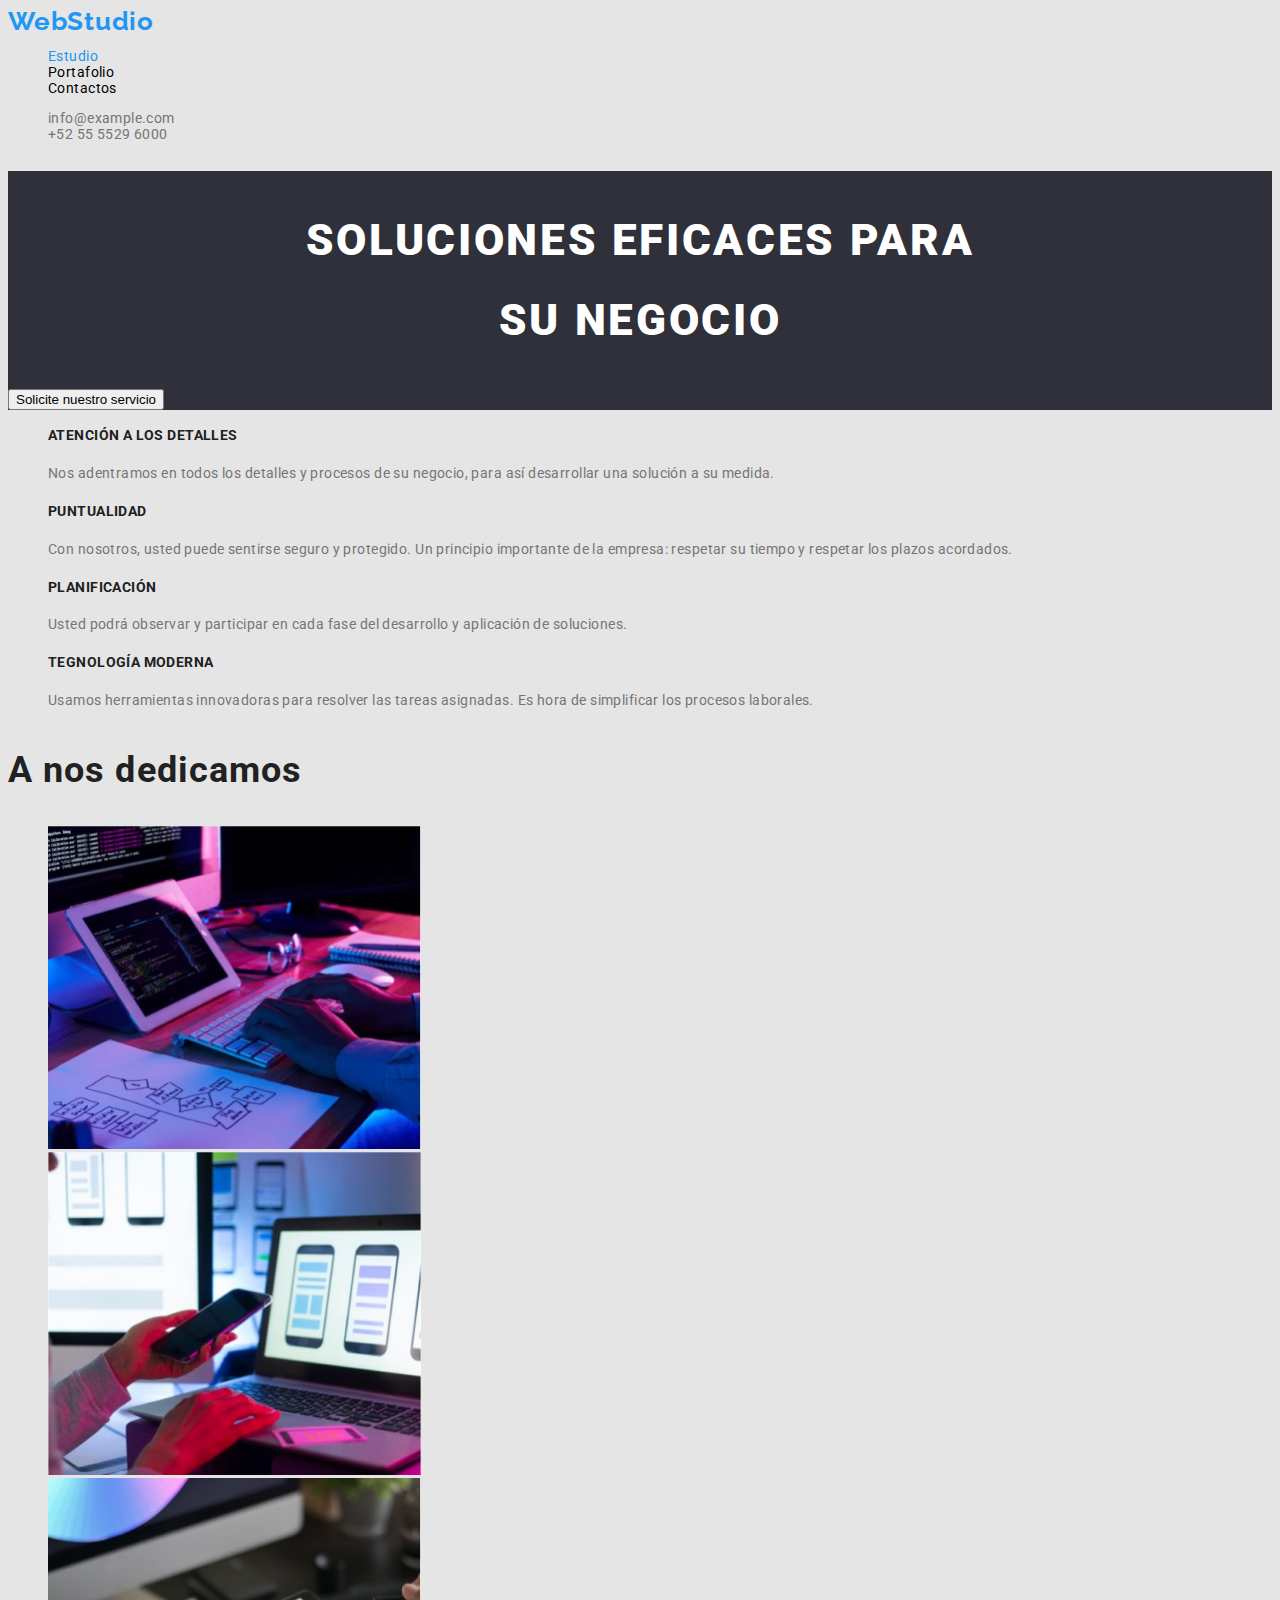
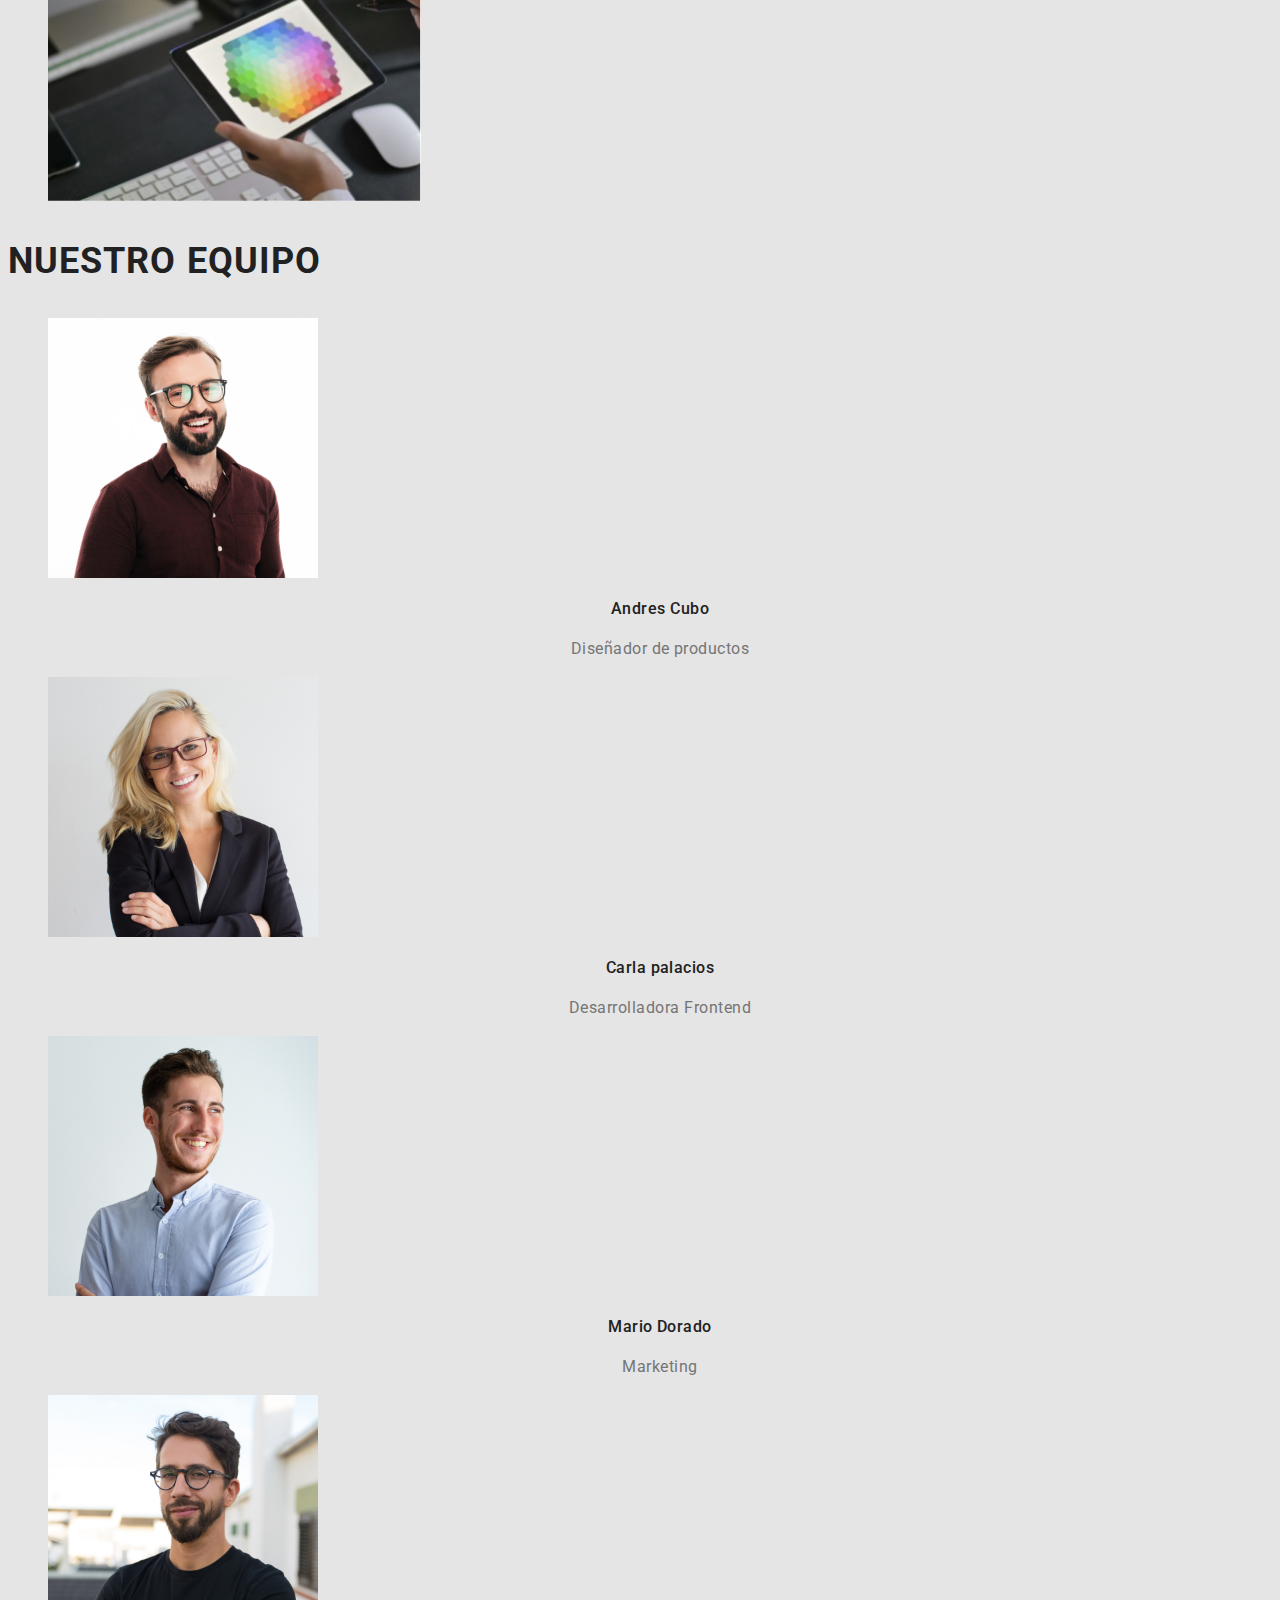
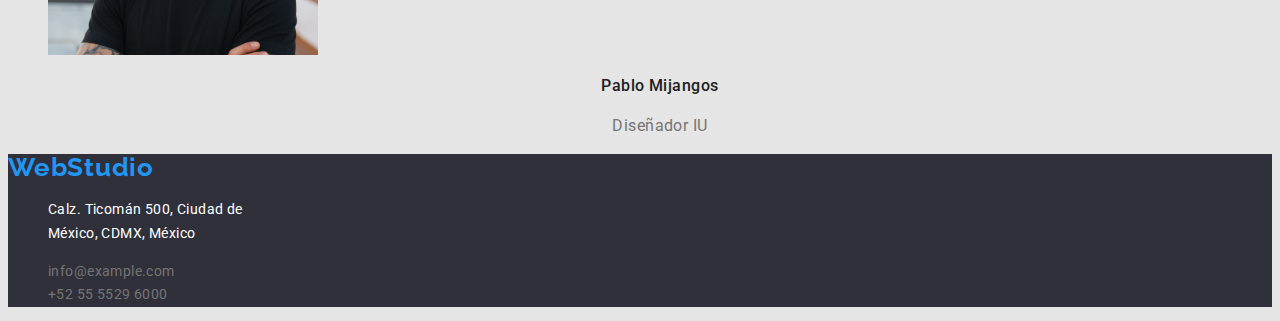
==== commit 1582f355: "Cambios pertinentes para realizar la sexta entrega y esperar que todo este al peluche" ====
--- a/index.html
+++ b/index.html
@@ -5,7 +5,7 @@
     <meta http-equiv="X-UA-Compatible" content="IE=edge" />
     <meta name="viewport" content="width=device-width, initial-scale=1.0" />
     <title>Tarea de Casa</title>
-    <link rel="stylesheet" href="css/styless.css" />
+    <link rel="stylesheet" href="./css/styles.css" />
     <link rel="preconnect" href="https://fonts.googleapis.com" />
     <link rel="preconnect" href="https://fonts.gstatic.com" crossorigin />
     <link
@@ -16,13 +16,12 @@
   <body>
     <header>
       <nav>
-        <a class="header-webstudio" href="webStudio">
-          <span style="color: #2196f3">Web</span
-          ><span style="color: black">Studio</span></a
-        >
+        <a class="header-webstudio" href="webStudio">WebStudio</a>
         <ul>
           <li>
-            <a class="header-text" href="./index.html"> Estudio</a>
+            <a style="color: #2196f3" class="header-text" href="./index.html">
+              Estudio</a
+            >
           </li>
           <li>
             <a class="header-text" href="./portafolio.html"> Portafolio</a>
@@ -174,24 +173,17 @@
     </main>
     <!--Base-->
     <footer>
-      <a class="header-webstudio" href="webStudio">
-        <span style="color: #2196f3">Web</span
-        ><span style="color: white">Studio</span></a
-      >
+      <a class="header-webstudio" href="webStudio">WebStudio</a>
       <address>
         <p class="p-footer">
           Calz. Ticomán 500, Ciudad de <br />México, CDMX, México
         </p>
         <ul>
           <li>
-            <a style="color: #757575" class="a-footer" href="info@example.com">
-              info@example.com</a
-            >
+            <a class="a-footer" href="info@example.com"> info@example.com</a>
           </li>
           <li>
-            <a style="color: #757575" class="a-footer" href="+525555296000">
-              +52 55 5529 6000
-            </a>
+            <a class="a-footer" href="+525555296000"> +52 55 5529 6000 </a>
           </li>
         </ul>
       </address>
--- a/css/styles.css
+++ b/css/styles.css
@@ -0,0 +1,195 @@
+body {
+  font-size: 14px;
+  font-family: 'Roboto', sans-serif;
+  letter-spacing: 0.03em;
+  color: #212121;
+  background-color: #e5e5e5;
+}
+
+ul {
+  list-style: none;
+}
+
+a {
+  text-decoration: none;
+}
+
+a {
+  color: black;
+}
+
+.header-webstudio {
+  color: #2196f3;
+  font-family: 'Raleway', sans-serif;
+  font-size: 26px;
+  font-weight: 700;
+  line-height: 1;
+  letter-spacing: 0.03em;
+  text-align: left;
+}
+
+.header-text:hover,
+.header-text:focus {
+  color: #2196f3;
+  font-size: 14px;
+  font-weight: 500;
+  line-height: 1.7;
+  letter-spacing: 0.02em;
+  text-align: left;
+}
+
+.header-text:active {
+  color: #2196f3;
+}
+
+.a-header-text {
+  color: #757575;
+}
+
+.a-header-text:hover,
+.a-header-text:focus {
+  color: #2196f3;
+  font-weight: 500;
+  font-size: 14px;
+  line-height: 1.7;
+  letter-spacing: 0.02em;
+}
+
+.a-header-text:active {
+  color: #2196f3;
+}
+
+.heroes {
+  background-color: #2f303a;
+}
+
+.heroes-title {
+  color: white;
+  font-size: 44px;
+  font-weight: 900;
+  line-height: 1.8;
+  letter-spacing: 0.06em;
+  text-align: center;
+  padding-top: 30px;
+}
+
+.heroes-button:hover,
+.heroes-button:focus {
+  background-color: #2196f3;
+  color: white;
+  font-size: 16px;
+  font-weight: 700;
+  line-height: 1.5;
+  letter-spacing: 0.06em;
+  text-align: center;
+}
+
+.indicators-title {
+  color: #212121;
+  font-size: 14px;
+  font-weight: 700;
+  line-height: 1.7;
+  letter-spacing: 0.03em;
+  text-align: left;
+}
+
+.indicators-text {
+  color: #757575;
+  font-size: 14px;
+  font-weight: 400;
+  line-height: 1.7;
+  letter-spacing: 0.03em;
+  text-align: left;
+}
+
+.dedicate-our-title {
+  font-size: 36px;
+  font-weight: 700;
+  line-height: 1.5;
+  letter-spacing: 0.03em;
+}
+
+.name-employee {
+  color: #212121;
+  font-size: 16px;
+  font-weight: 500;
+  line-height: 1.5;
+  letter-spacing: 0.03em;
+  text-align: center;
+}
+
+.function-employee {
+  color: #757575;
+  font-size: 16px;
+  font-weight: 400;
+  line-height: 1.5;
+  letter-spacing: 0.03em;
+  text-align: center;
+}
+
+.filter-briefcase:hover,
+.filter-briefcase:focus {
+  background: #2196f3;
+  border-radius: 4px;
+  color: white;
+  font-size: 16px;
+  font-weight: 500;
+  line-height: 1.5;
+  letter-spacing: 0.03em;
+  text-align: center;
+}
+
+.title-information {
+  cursor: pointer;
+  font-size: 18px;
+  font-weight: 700;
+  line-height: 1.2;
+  letter-spacing: 0.06em;
+  text-align: left;
+}
+
+.contens-information {
+  cursor: pointer;
+  color: #757575;
+  font-size: 16px;
+  line-height: 1.5;
+  letter-spacing: 0.03em;
+  text-align: left;
+}
+
+footer {
+  color: white;
+  background-color: #2f303a;
+  font-size: 14px;
+  font-weight: 400;
+  line-height: 1.7;
+  letter-spacing: 0.03em;
+  text-align: left;
+}
+
+.a-footer {
+  color: #757575;
+  font-style: normal;
+}
+
+.a-footer:hover,
+.a-footer:focus {
+  color: #2196f3;
+  font-weight: 500;
+  font-size: 14px;
+  line-height: 1.7;
+  letter-spacing: 0.02em;
+}
+
+.a-footer:active {
+  color: #2196f3;
+}
+
+.p-footer {
+  font-style: normal;
+  font-size: 14px;
+  font-weight: 400;
+  line-height: 1.7;
+  letter-spacing: 0.03em;
+  margin-left: 40px;
+}
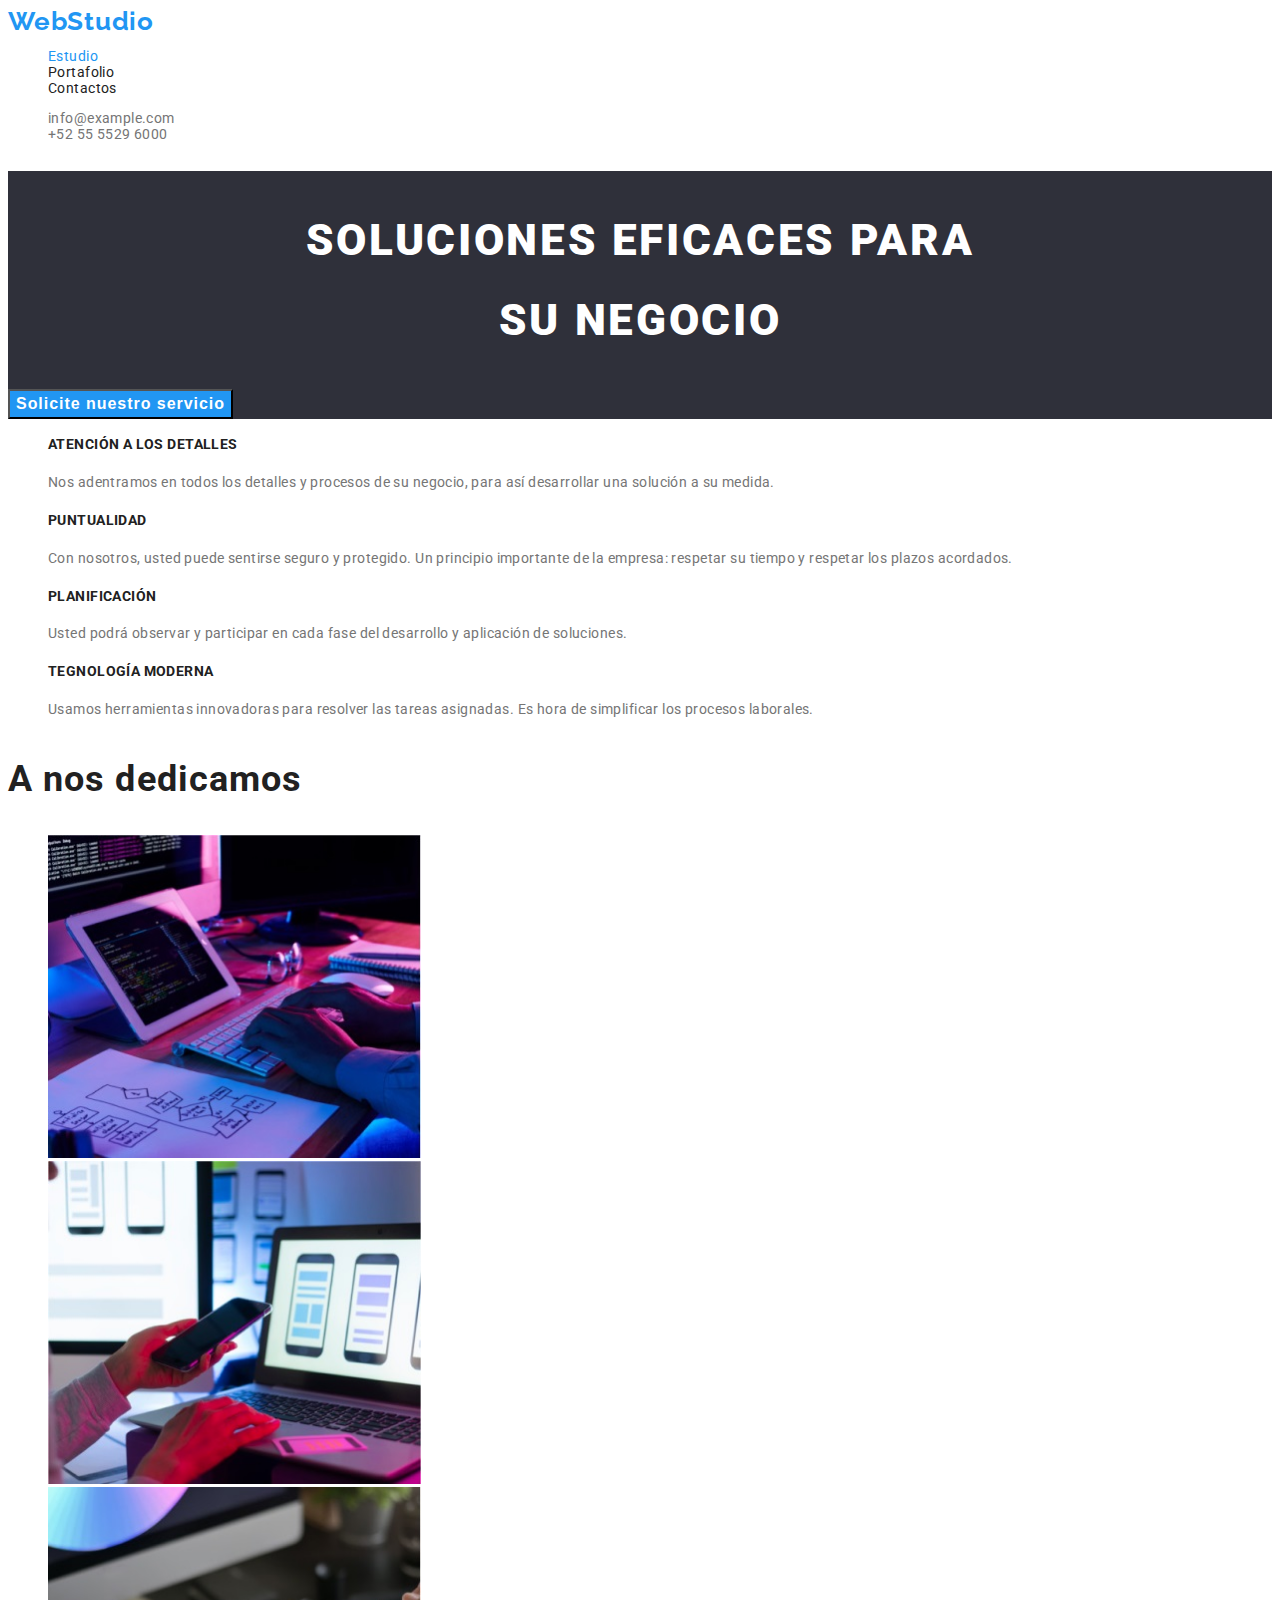
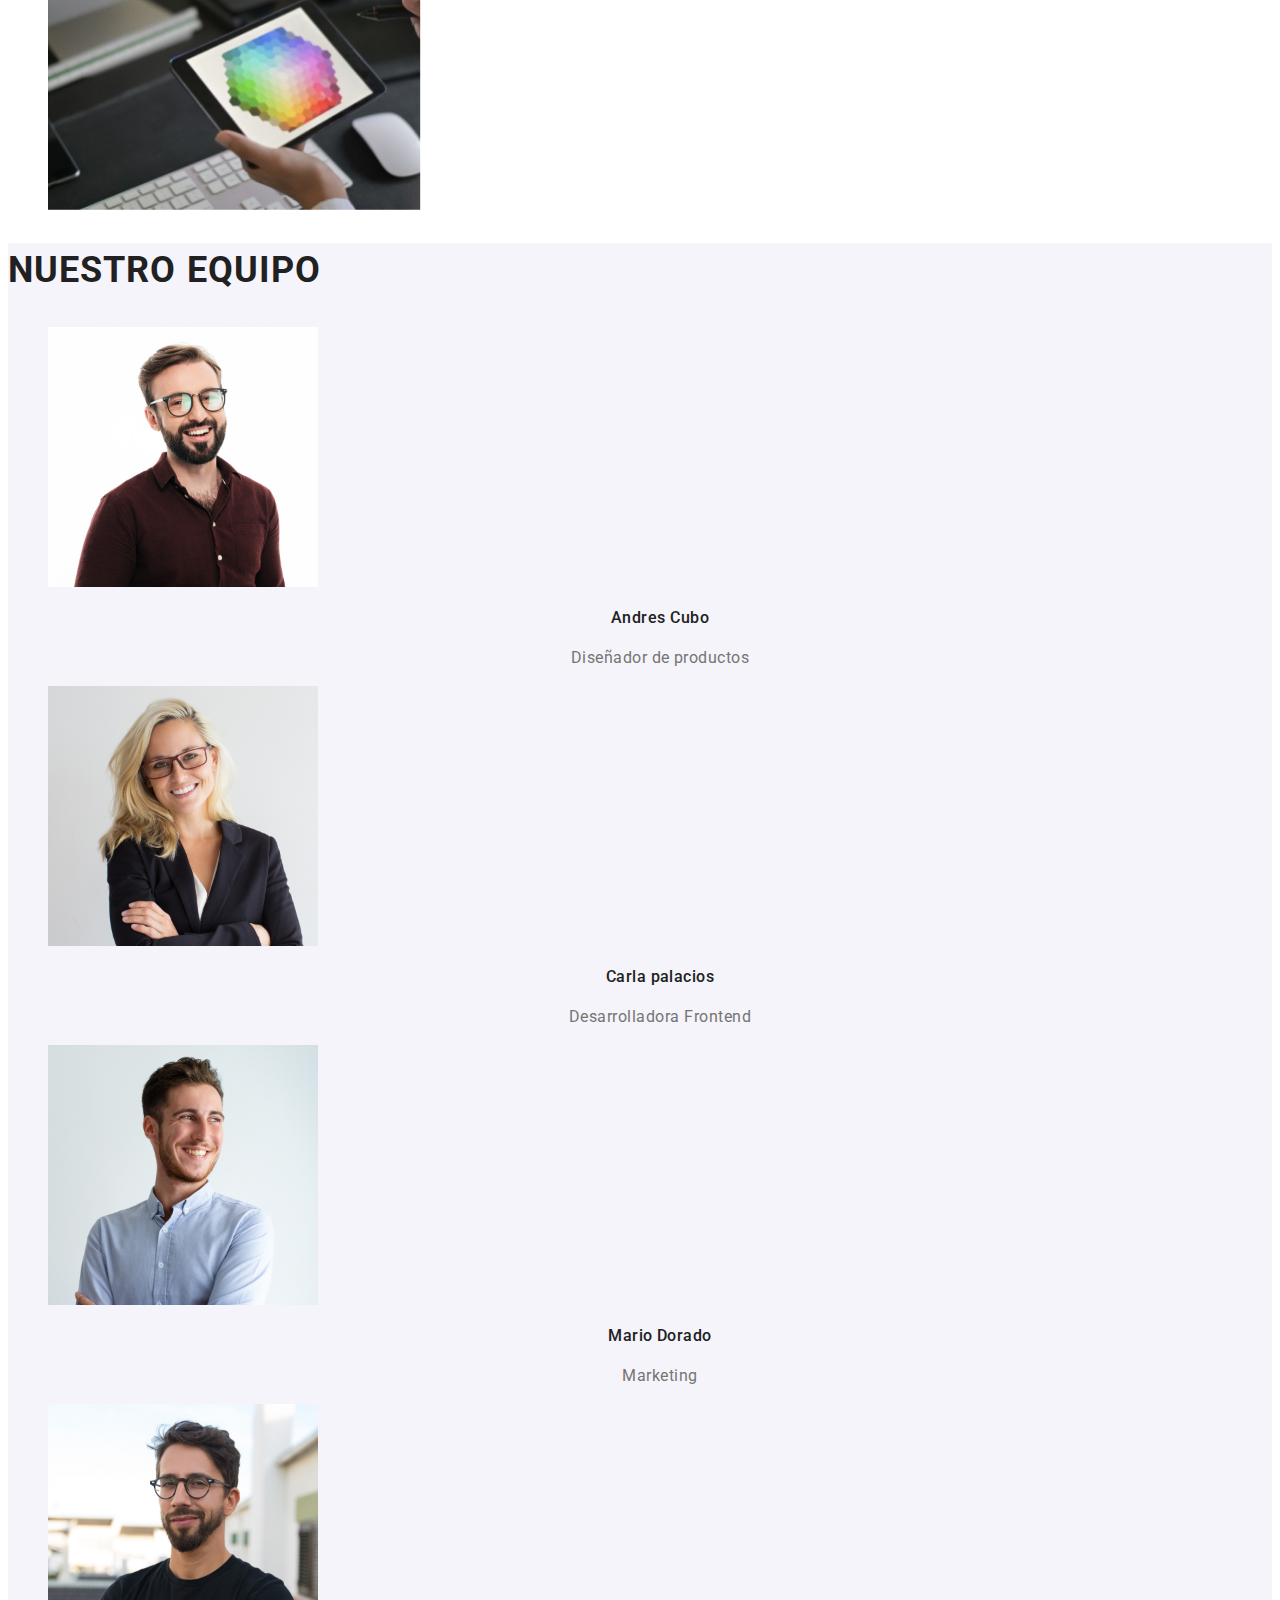
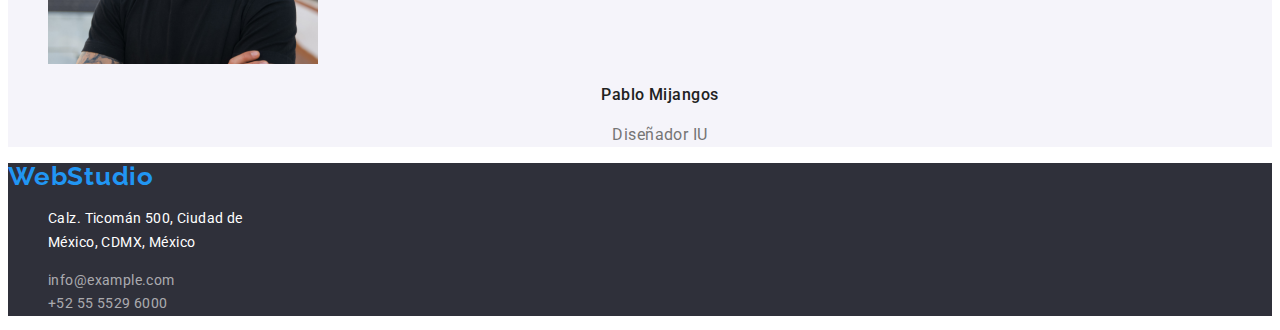
==== commit 956bed9d: "Cambios pertinentes realizados en la entrega 6" ====
--- a/index.html
+++ b/index.html
@@ -120,7 +120,7 @@
         </ul>
       </section>
       <!--Grupo 2-->
-      <section>
+      <section style="background-color: #f5f4fa">
         <h2 class="dedicate-our-title">NUESTRO EQUIPO</h2>
         <!--Tarjetas del equipo-->
         <ul>
--- a/css/styles.css
+++ b/css/styles.css
@@ -3,7 +3,6 @@
   font-family: 'Roboto', sans-serif;
   letter-spacing: 0.03em;
   color: #212121;
-  background-color: #e5e5e5;
 }
 
 ul {
@@ -26,6 +25,10 @@
   line-height: 1;
   letter-spacing: 0.03em;
   text-align: left;
+}
+
+.header-text {
+  color: #212121;
 }
 
 .header-text:hover,
@@ -73,8 +76,7 @@
   padding-top: 30px;
 }
 
-.heroes-button:hover,
-.heroes-button:focus {
+.heroes-button {
   background-color: #2196f3;
   color: white;
   font-size: 16px;
@@ -125,6 +127,10 @@
   line-height: 1.5;
   letter-spacing: 0.03em;
   text-align: center;
+}
+
+.filter-briefcase {
+  padding: 6px 18px 6px 17px;
 }
 
 .filter-briefcase:hover,
@@ -168,17 +174,16 @@
 }
 
 .a-footer {
-  color: #757575;
+  color: rgba(255, 255, 255, 0.6);
   font-style: normal;
 }
 
 .a-footer:hover,
 .a-footer:focus {
-  color: #2196f3;
-  font-weight: 500;
-  font-size: 14px;
-  line-height: 1.7;
-  letter-spacing: 0.02em;
+  font-weight: 400;
+  font-size: 14px;
+  line-height: 1.7;
+  letter-spacing: 0.03em;
 }
 
 .a-footer:active {
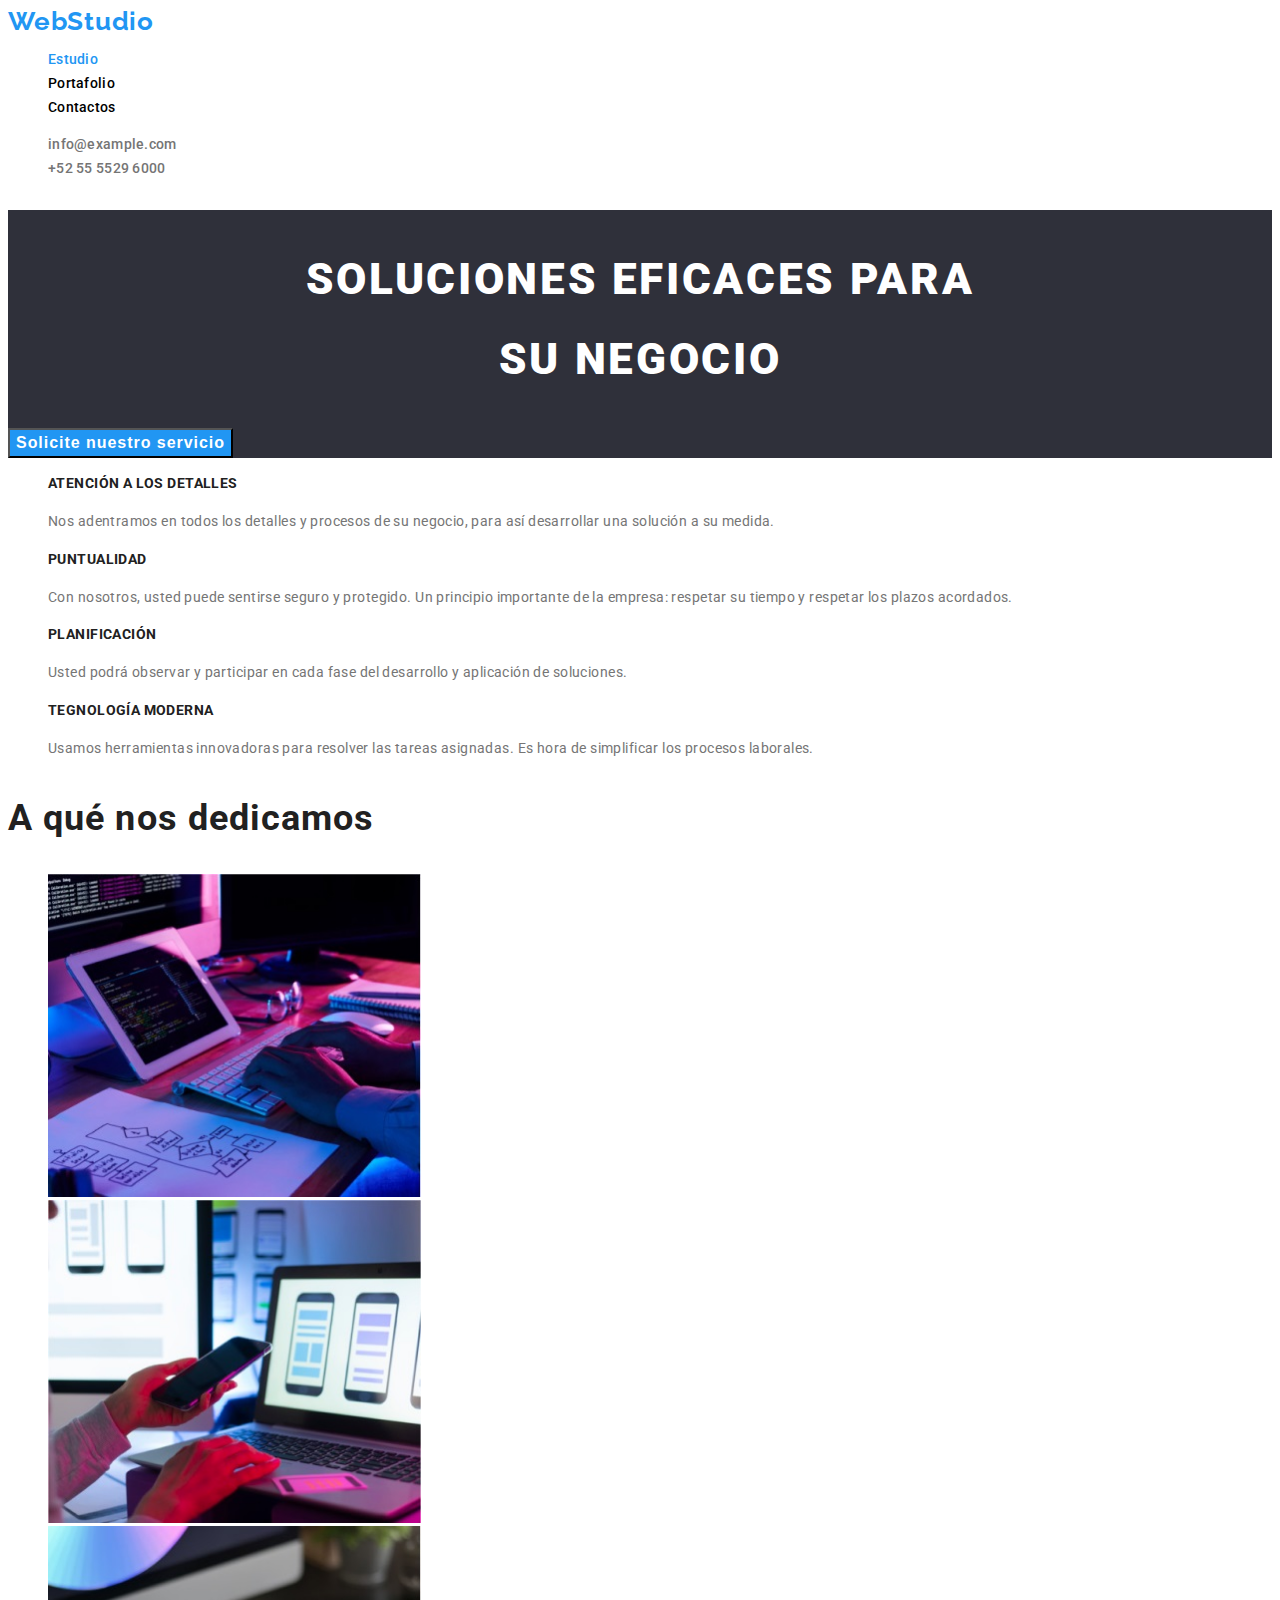
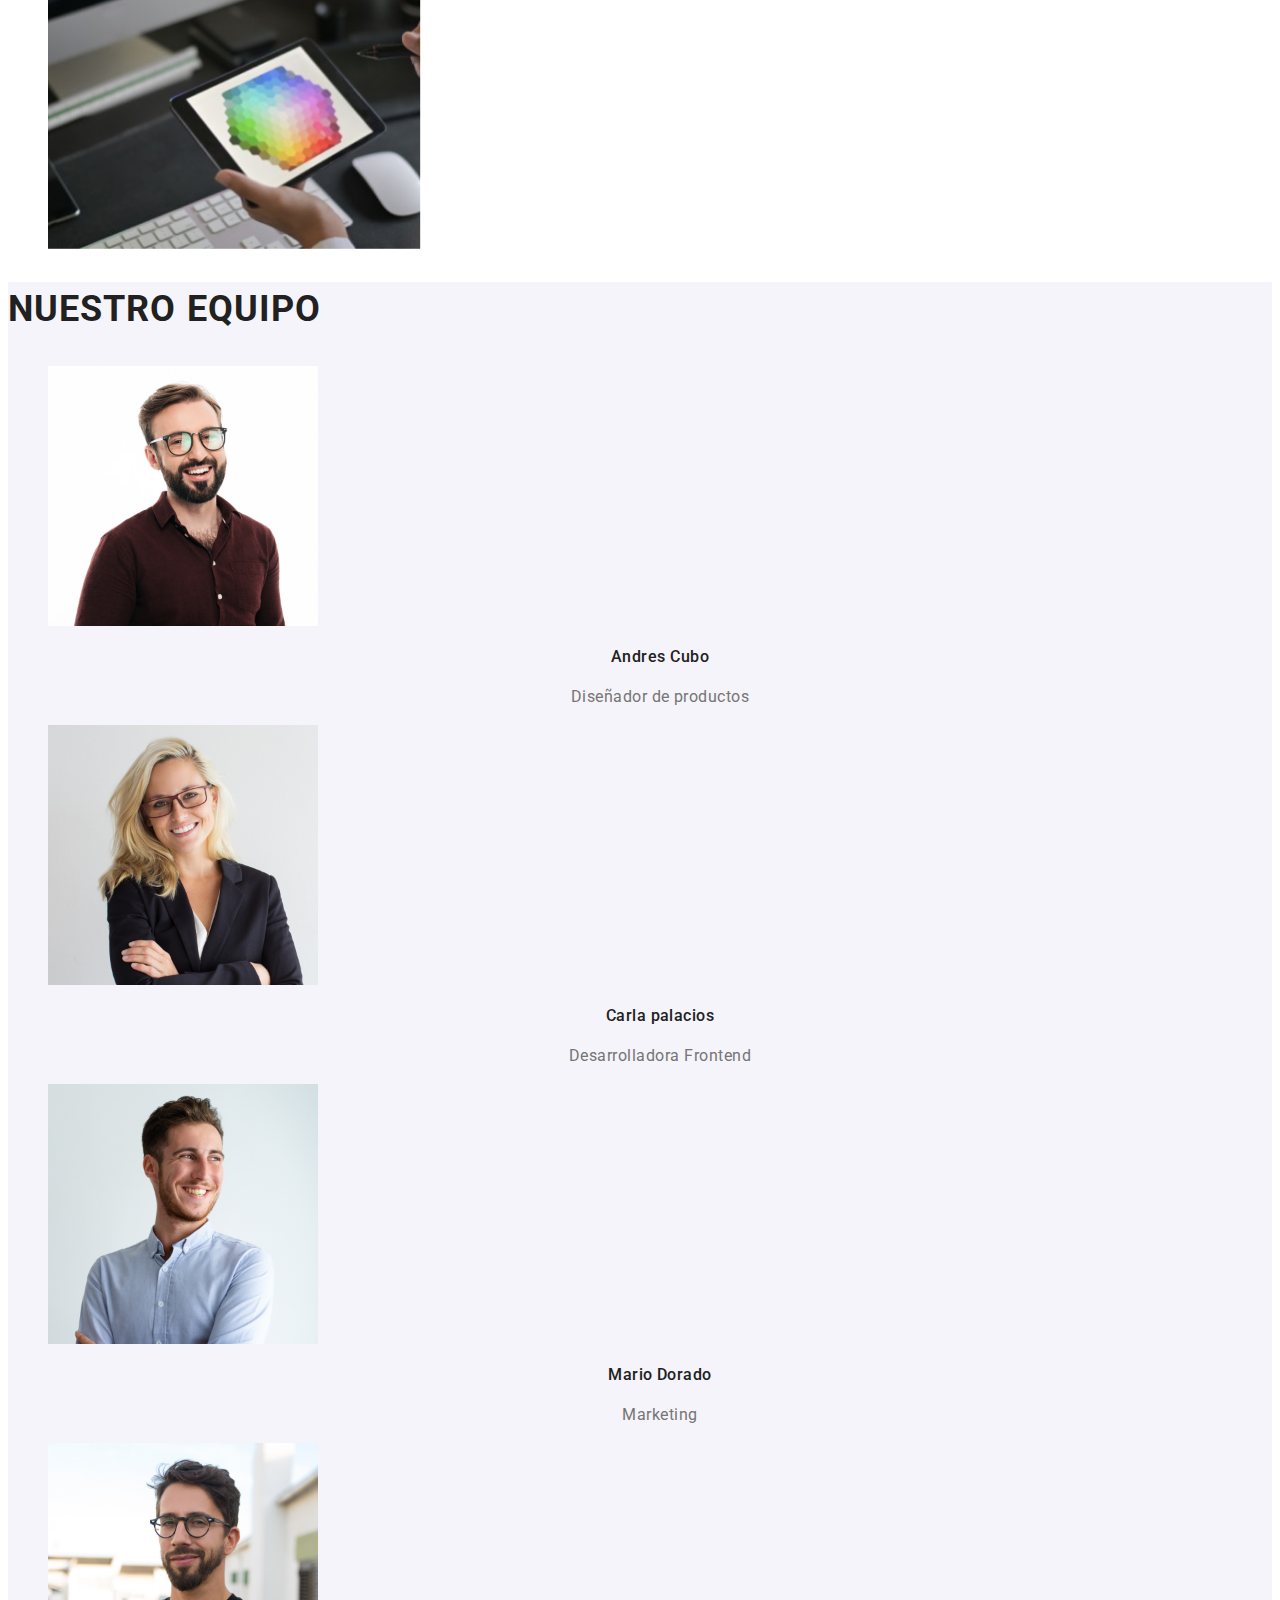
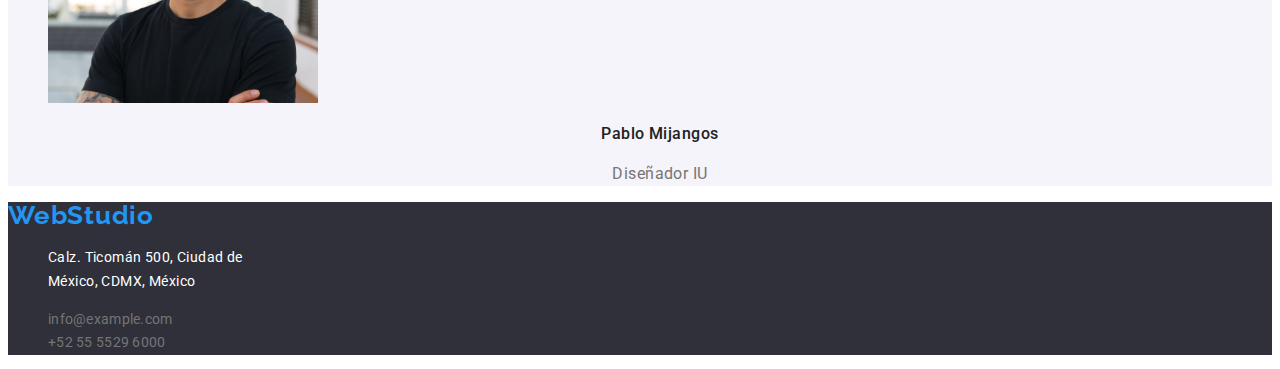
==== commit 8a7214ca: "Cambios para permitir ver el font weight 2" ====
--- a/index.html
+++ b/index.html
@@ -88,7 +88,7 @@
       </section>
       <!--Grupo 3-->
       <section>
-        <h2 class="dedicate-our-title">A nos dedicamos</h2>
+        <h2 class="dedicate-our-title">A qué nos dedicamos</h2>
         <ul>
           <!--imagen 1-->
           <li>
--- a/css/styles.css
+++ b/css/styles.css
@@ -27,38 +27,28 @@
   text-align: left;
 }
 
-.header-text {
-  color: #212121;
-}
-
 .header-text:hover,
 .header-text:focus {
   color: #2196f3;
+}
+
+.header-text {
   font-size: 14px;
   font-weight: 500;
   line-height: 1.7;
   letter-spacing: 0.02em;
-  text-align: left;
-}
-
-.header-text:active {
-  color: #2196f3;
 }
 
 .a-header-text {
   color: #757575;
+  font-weight: 500;
+  font-size: 14px;
+  line-height: 1.7;
+  letter-spacing: 0.02em;
 }
 
 .a-header-text:hover,
 .a-header-text:focus {
-  color: #2196f3;
-  font-weight: 500;
-  font-size: 14px;
-  line-height: 1.7;
-  letter-spacing: 0.02em;
-}
-
-.a-header-text:active {
   color: #2196f3;
 }
 
@@ -77,6 +67,7 @@
 }
 
 .heroes-button {
+  cursor: pointer;
   background-color: #2196f3;
   color: white;
   font-size: 16px;
@@ -130,19 +121,61 @@
 }
 
 .filter-briefcase {
+  border: none;
+  cursor: pointer;
   padding: 6px 18px 6px 17px;
 }
 
 .filter-briefcase:hover,
 .filter-briefcase:focus {
   background: #2196f3;
+  color: white;
+}
+
+.filter-briefcase {
   border-radius: 4px;
-  color: white;
-  font-size: 16px;
-  font-weight: 500;
-  line-height: 1.5;
-  letter-spacing: 0.03em;
-  text-align: center;
+  font-size: 16px;
+  font-weight: 500;
+  line-height: 1.5;
+  letter-spacing: 0.03em;
+  text-align: center;
+}
+
+.todo {
+  background: #2196f3;
+  color: white;
+  height: 38px;
+  width: 73px;
+  left: 495px;
+  top: 186px;
+}
+
+.sitio {
+  height: 38px;
+  width: 128px;
+  left: 576px;
+  top: 186px;
+}
+
+.aplicaciones {
+  height: 38px;
+  width: 145px;
+  left: 712px;
+  top: 186px;
+}
+
+.diseño {
+  height: 38px;
+  width: 103px;
+  left: 865px;
+  top: 186px;
+}
+
+.marketing {
+  height: 38px;
+  width: 130px;
+  left: 976px;
+  top: 186px;
 }
 
 .title-information {
@@ -173,21 +206,22 @@
   text-align: left;
 }
 
-.a-footer {
-  color: rgba(255, 255, 255, 0.6);
-  font-style: normal;
-}
-
 .a-footer:hover,
 .a-footer:focus {
-  font-weight: 400;
-  font-size: 14px;
-  line-height: 1.7;
-  letter-spacing: 0.03em;
+  color: #2196f3;
 }
 
 .a-footer:active {
   color: #2196f3;
+}
+
+.a-footer {
+  color: #757575;
+  font-style: normal;
+  font-weight: 400;
+  font-size: 14px;
+  line-height: 1.7;
+  letter-spacing: 0.02em;
 }
 
 .p-footer {
